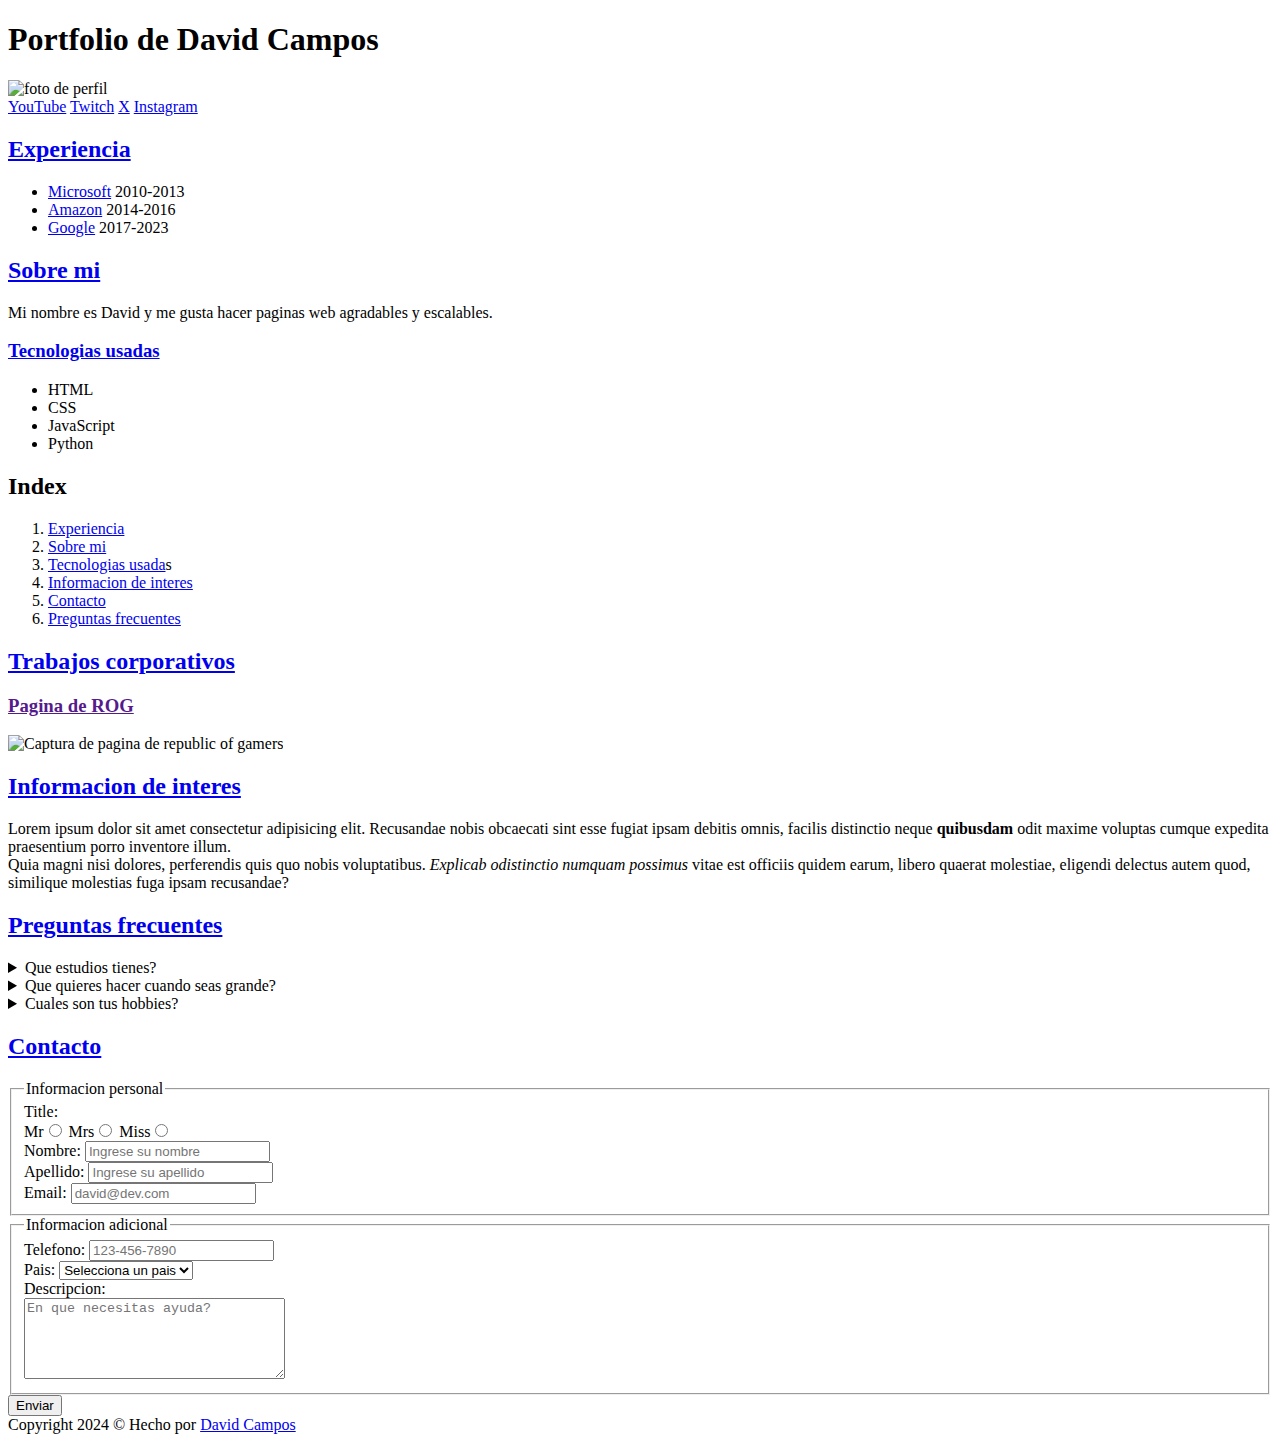
==== HTML-CSS/3-Personal-Portfolio-Page-2/index.html @ 20a4d547 "first commit" ====
<!DOCTYPE html>
<html lang="en">

<head>
    <meta charset="UTF-8">
    <meta name="description" content="Esta pagina es una practica de mi portfolio personal">
    <meta name="viewport" content="width=device-width, initial-scale=1.0">
    <meta name="keywords" content="Portfolio - HTML - CSS - JavaScrip - Software Engineer">
    <meta http-equiv="X-UA-Compatible" content="ie=edge">
    <link rel="shortcut icon" href="/images/profile.jpg" type="image/x-icon">

    <title>David Campos Portfolio</title>
</head>

<body>
    <header>
        <h1>Portfolio de David Campos</h1>
        <img src="/images/profile.jpg" alt="foto de perfil" style="width:200px ;aspect-ratio: 1/1;">
        <nav>
            <a href="https://www.youtube.com/" target="_blank" rel="noopener noreferrer">YouTube</a>
            <a href="https://www.twitch.tv/" target="_blank" rel="noopener noreferrer">Twitch</a>
            <a href="https://x.com/" target="_blank" rel="noopener noreferrer">X</a>
            <a href="https://www.instagram.com/" target="_blank" rel="noopener noreferrer">Instagram</a>
        </nav>
    </header>
    <main>
        <section>
            <h2 id="experience"><a href="#experience">Experiencia</a></h2>
            <ul>
                <li><a href="https://www.microsoft.com/">Microsoft</a> 2010-2013</li>
                <li><a href="https://www.amazon.com/">Amazon</a> 2014-2016</li>
                <li><a href="https://www.google.com/">Google</a> 2017-2023</li>
            </ul>
        </section>
        <section>
            <article>
                <header>
                    <h2 id="about-me"><a href="#about-me">Sobre mi</a></h2>
                </header>

                <p>Mi nombre es David y me gusta hacer paginas web agradables y escalables.</p>
                <footer>
                    <h3 id="stack"><a href="#stack">Tecnologias usadas</a></h3>
                    <ul>
                        <li>HTML</li>
                        <li>CSS</li>
                        <li>JavaScript</li>
                        <li>Python</li>
                    </ul>
                </footer>
            </article>
        </section>
        <section>
            <aside>
                <h2>Index</h2>
                <ol>
                    <li><a href="#experience">Experiencia</a></li>
                    <li> <a href="#about-me">Sobre mi</a></li>
                    <li><a href="#stack">Tecnologias usada</a>s</li>
                    <li><a href="#information">Informacion de interes</a></li>
                    <li><a href="#contact">Contacto</a></li>
                    <li><a href="#faq">Preguntas frecuentes</a></li>
                </ol>
            </aside>
        </section>
        <section>
            <h2 id="works"><a href="#works">Trabajos corporativos</a></h2>
            <article>
                <h3><a href="">Pagina de ROG</a></h3>
                <img loading="lazy" style="width: 100%; aspect-ratio: 1349/609;" src="/images/paginarog.jpg"
                    alt="Captura de pagina de republic of gamers">
            </article>
        </section>
        <section>
            <article>
                <h2 id="information"><a href="#information">Informacion de interes</a></h2>
                <p>Lorem ipsum dolor sit amet consectetur adipisicing elit. Recusandae nobis obcaecati sint esse fugiat
                    ipsam debitis omnis, facilis distinctio neque <strong>quibusdam</strong> odit maxime voluptas cumque
                    expedita
                    praesentium porro inventore illum. <br>
                    Quia magni nisi dolores, perferendis quis quo nobis voluptatibus. <em>Explicab odistinctio numquam
                        possimus</em>
                    vitae est officiis quidem earum, libero quaerat molestiae, eligendi delectus autem quod,
                    similique molestias fuga ipsam recusandae?</p>
            </article>
        </section>
        <section>
            <h2 id="faq"><a href="#faq">Preguntas frecuentes</a></h2>
            <details>
                <summary>Que estudios tienes?</summary>
                <p>Lorem ipsum dolor sit amet consectetur adipisicing elit. Quo ex error nisi, labore facilis totam
                    doloribus facere? Quis nihil pariatur omnis doloribus necessitatibus, aperiam accusamus quam placeat
                    ipsum repudiandae ex?</p>
            </details>
            <details>
                <summary>Que quieres hacer cuando seas grande?</summary>
                <p>Lorem ipsum dolor sit amet consectetur adipisicing elit. Quo ex error nisi, labore facilis totam
                    doloribus facere? Quis nihil pariatur omnis doloribus necessitatibus, aperiam accusamus quam placeat
                    ipsum repudiandae ex?</p>
            </details>
            <details>
                <summary>Cuales son tus hobbies?</summary>
                <p>Lorem ipsum dolor sit amet consectetur adipisicing elit. Quo ex error nisi, labore facilis totam
                    doloribus facere? Quis nihil pariatur omnis doloribus necessitatibus, aperiam accusamus quam placeat
                    ipsum repudiandae ex?</p>
            </details>
        </section>
        <section>
            <h2 id="contact"><a href="#contact">Contacto</a></h2>
            <form action="">
                <fieldset>
                    <legend>Informacion personal</legend>
                    <div>
                        <div>Title:</div>
                        <label>Mr<input type="radio" name="title" value="mr" required></label>
                        </label>
                        <label>Mrs<input type="radio" name="title" value="mrs" required></label>
                        </label>
                        <label>Miss<input type="radio" name="title" value="miss" required></label>
                        </label>
                    </div>
                    <div>
                        <label>Nombre:
                            <input type="text" name="name" placeholder="Ingrese su nombre" required>
                        </label>
                    </div>
                    <div>
                        <label>Apellido:
                            <input type="text" name="lastname" placeholder="Ingrese su apellido" required>
                        </label>
                    </div>

                    <div>
                        <label>Email:
                            <input type="email" name="email" placeholder="david@dev.com" required>
                        </label>
                    </div>

                </fieldset>
                <fieldset>
                    <legend>Informacion adicional</legend>
                    <div>
                        <label>Telefono:
                            <input type="tel" name="phone" placeholder="123-456-7890"
                                pattern="[0-9]{3}-[0-9]{3}-[0-9]{4}" required>
                        </label>
                    </div>
                    <div>
                        <label>Pais:
                            <select name="country" required>
                                <option disabled selected>Selecciona un pais</option>
                                <option value="USA">USA</option>
                                <option value="Venezuela">Venezuela</option>
                                <option value="Colombia">Colombia</option>
                                <option value="España">España</option>
                            </select>
                        </label>
                    </div>
                    <div>
                        <label>Descripcion:<br><textarea name="" id="" cols="30" rows="5" required
                                placeholder="En que necesitas ayuda?"></textarea></label>
                    </div>
                </fieldset>
                <input type="submit" value="Enviar">
            </form>

        </section>
    </main>
    <footer>Copyright 2024 &copy;
        Hecho por <a href="mailto:david@dev.com">David Campos</a>
    </footer>
</body>

</html>
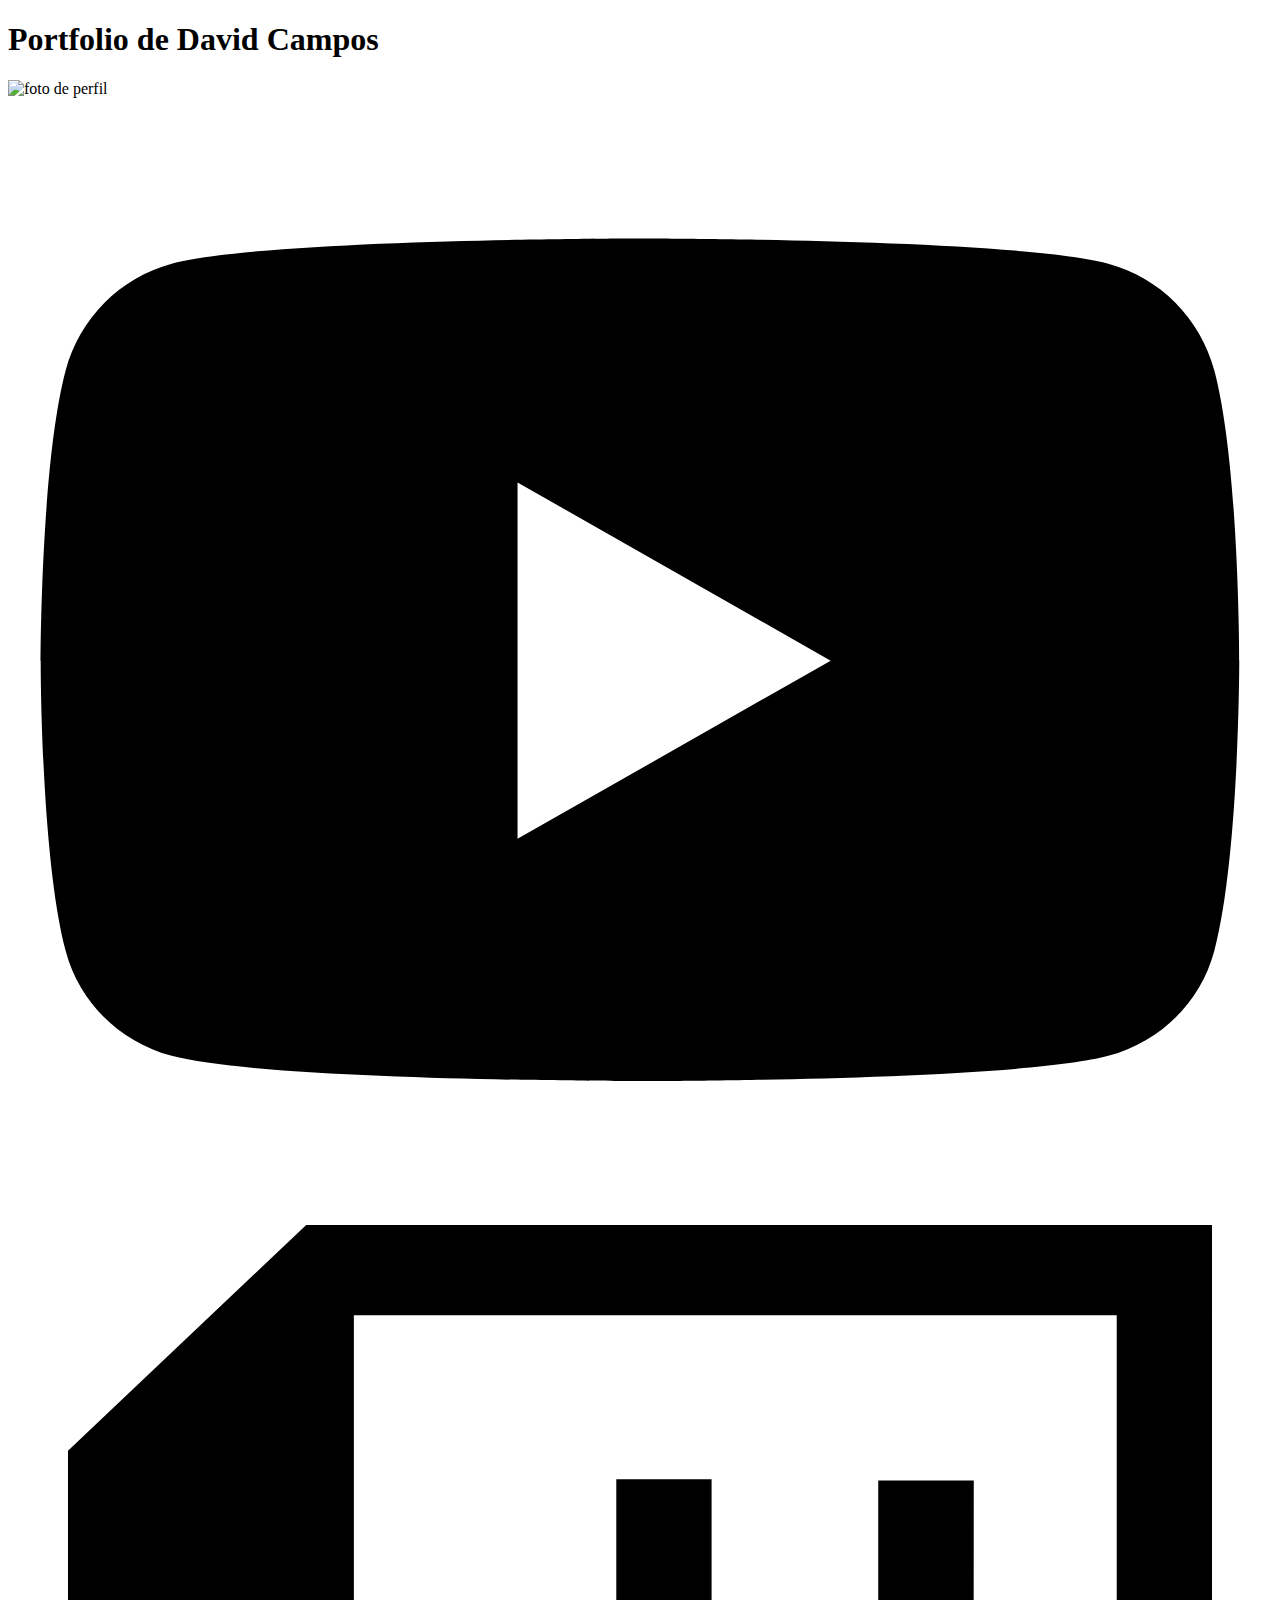
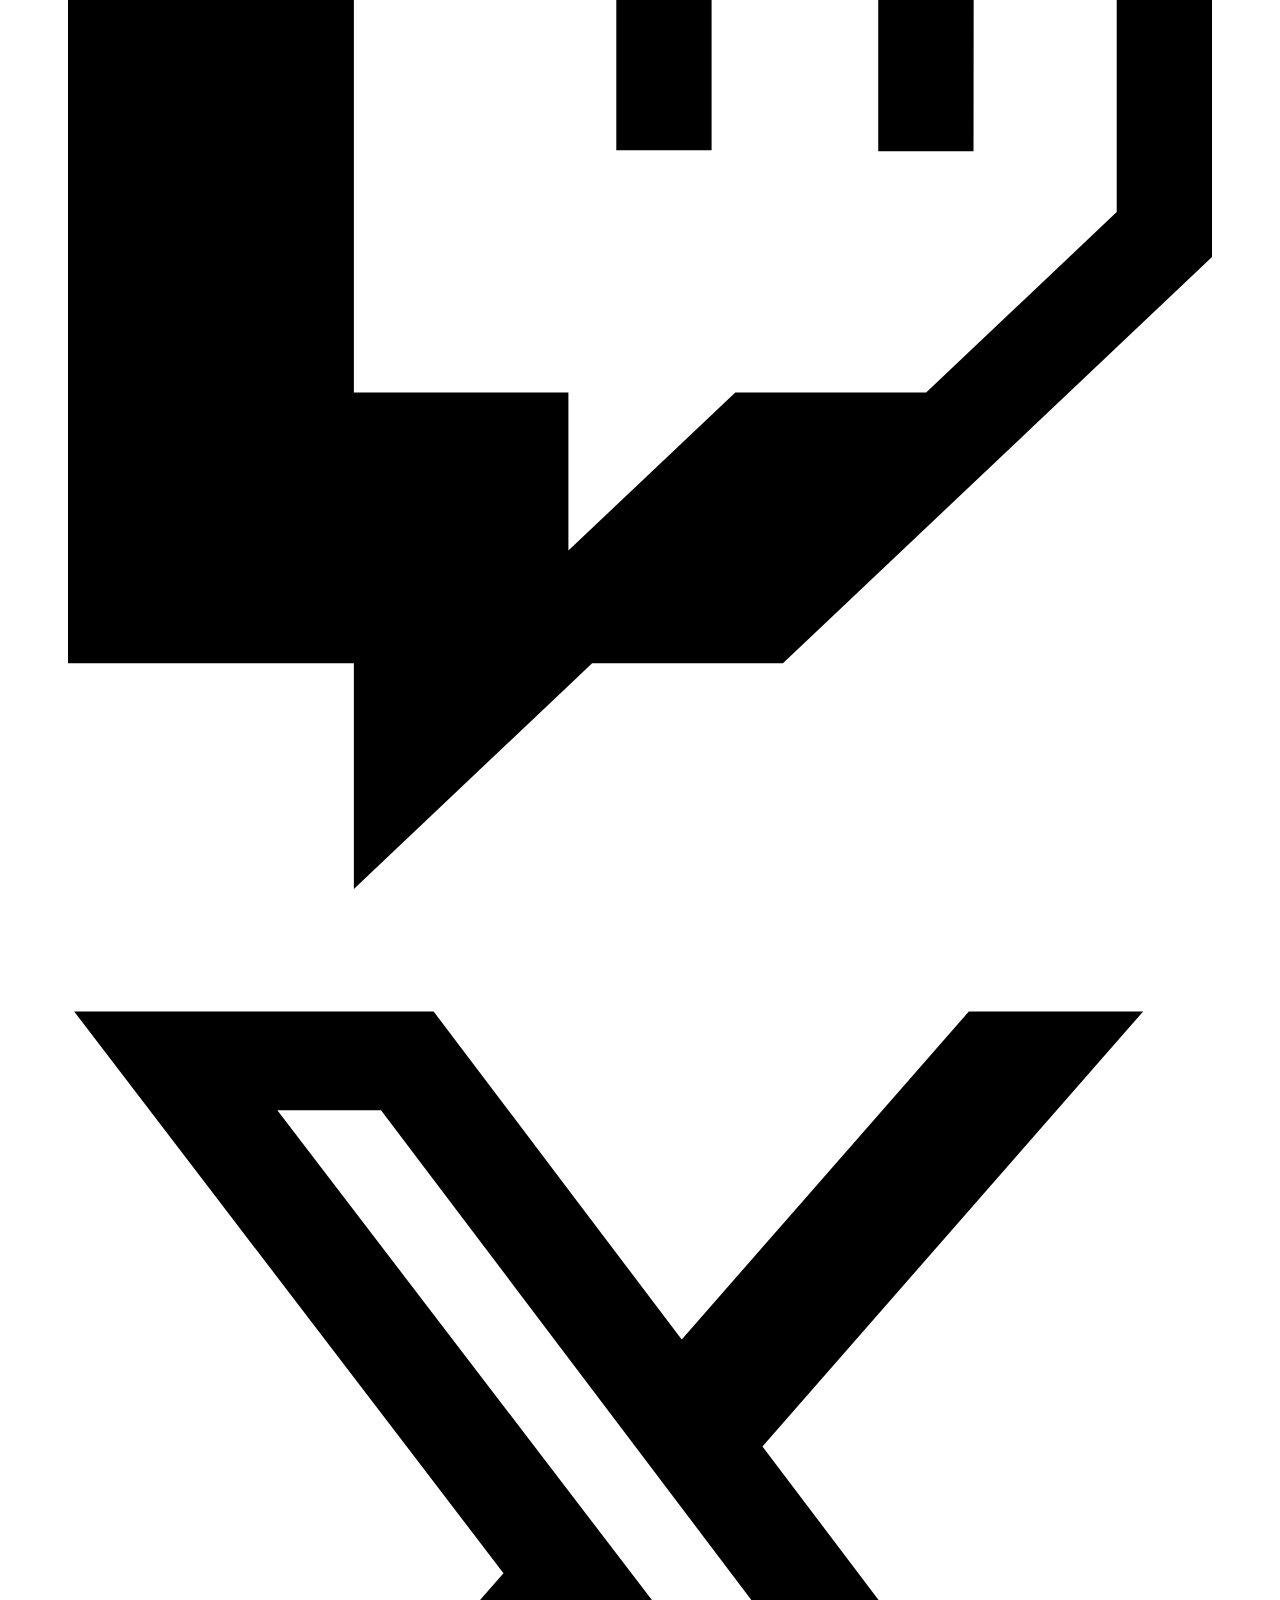
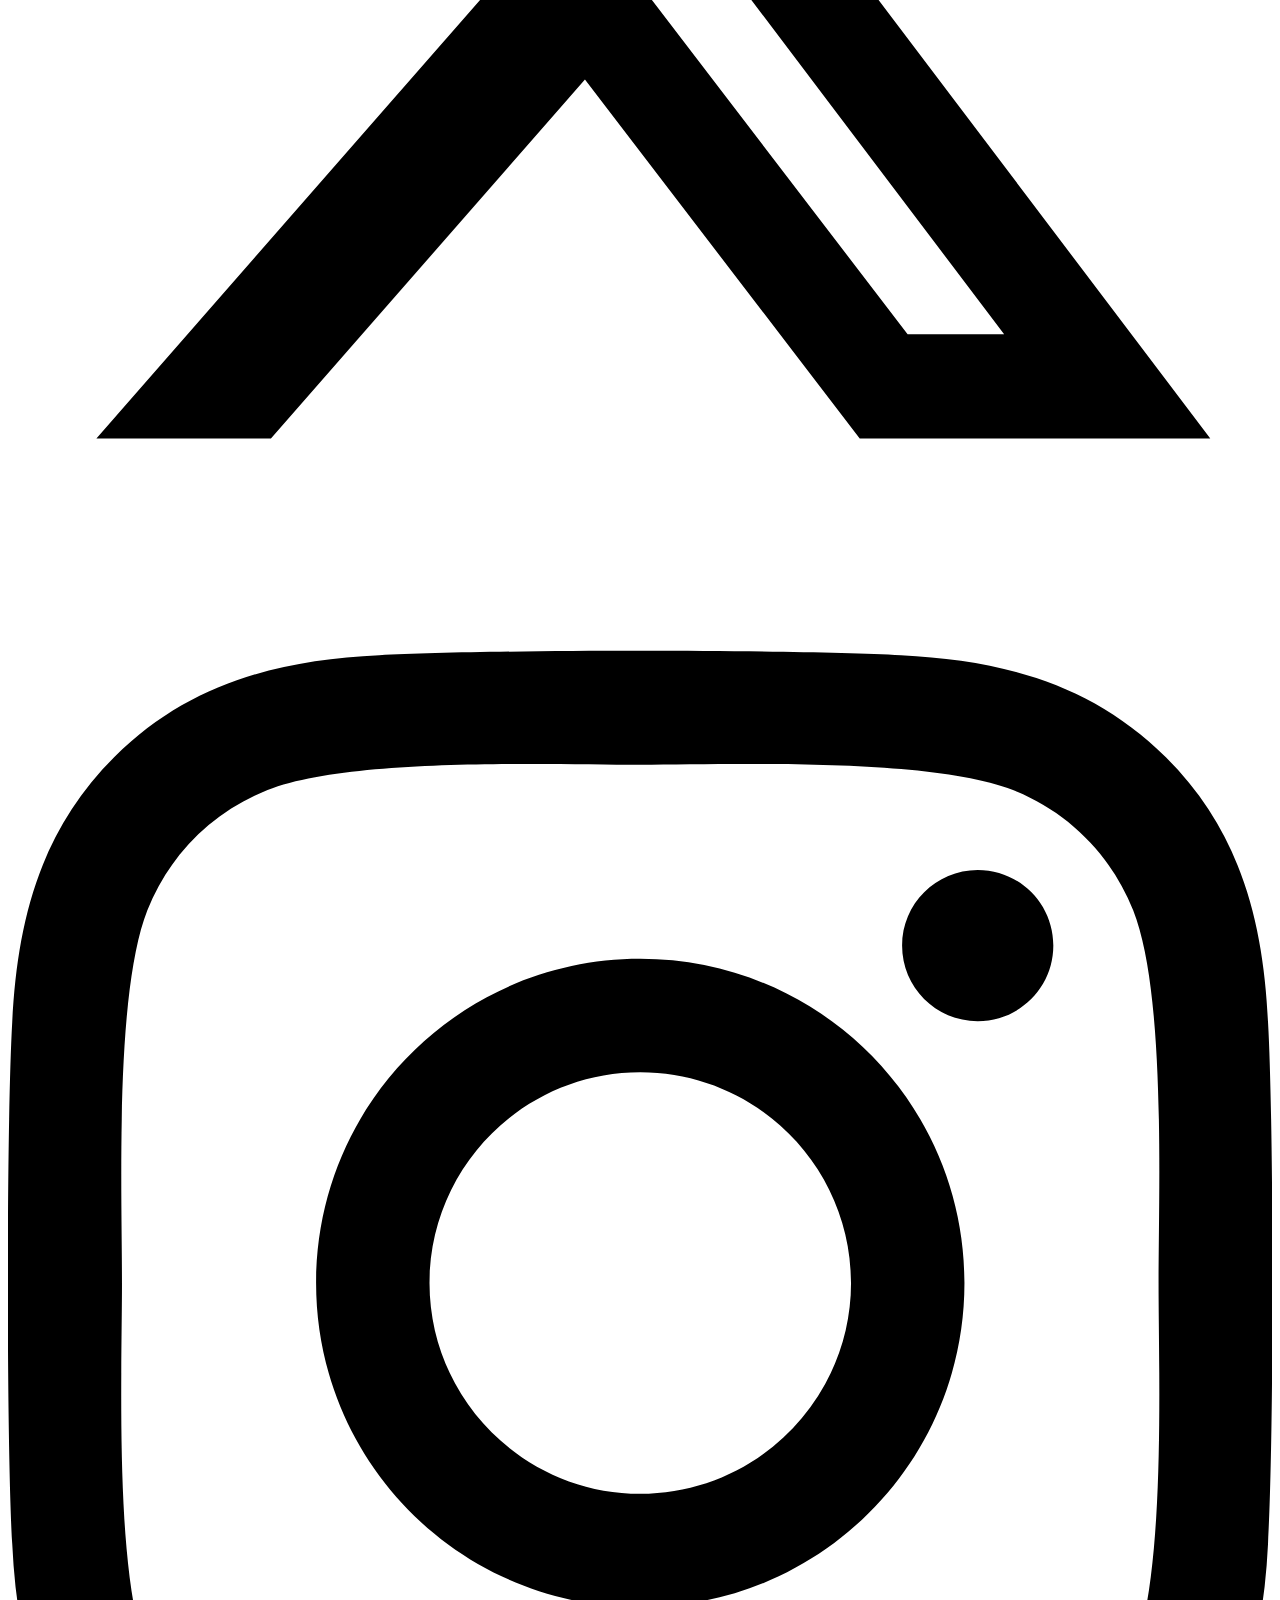
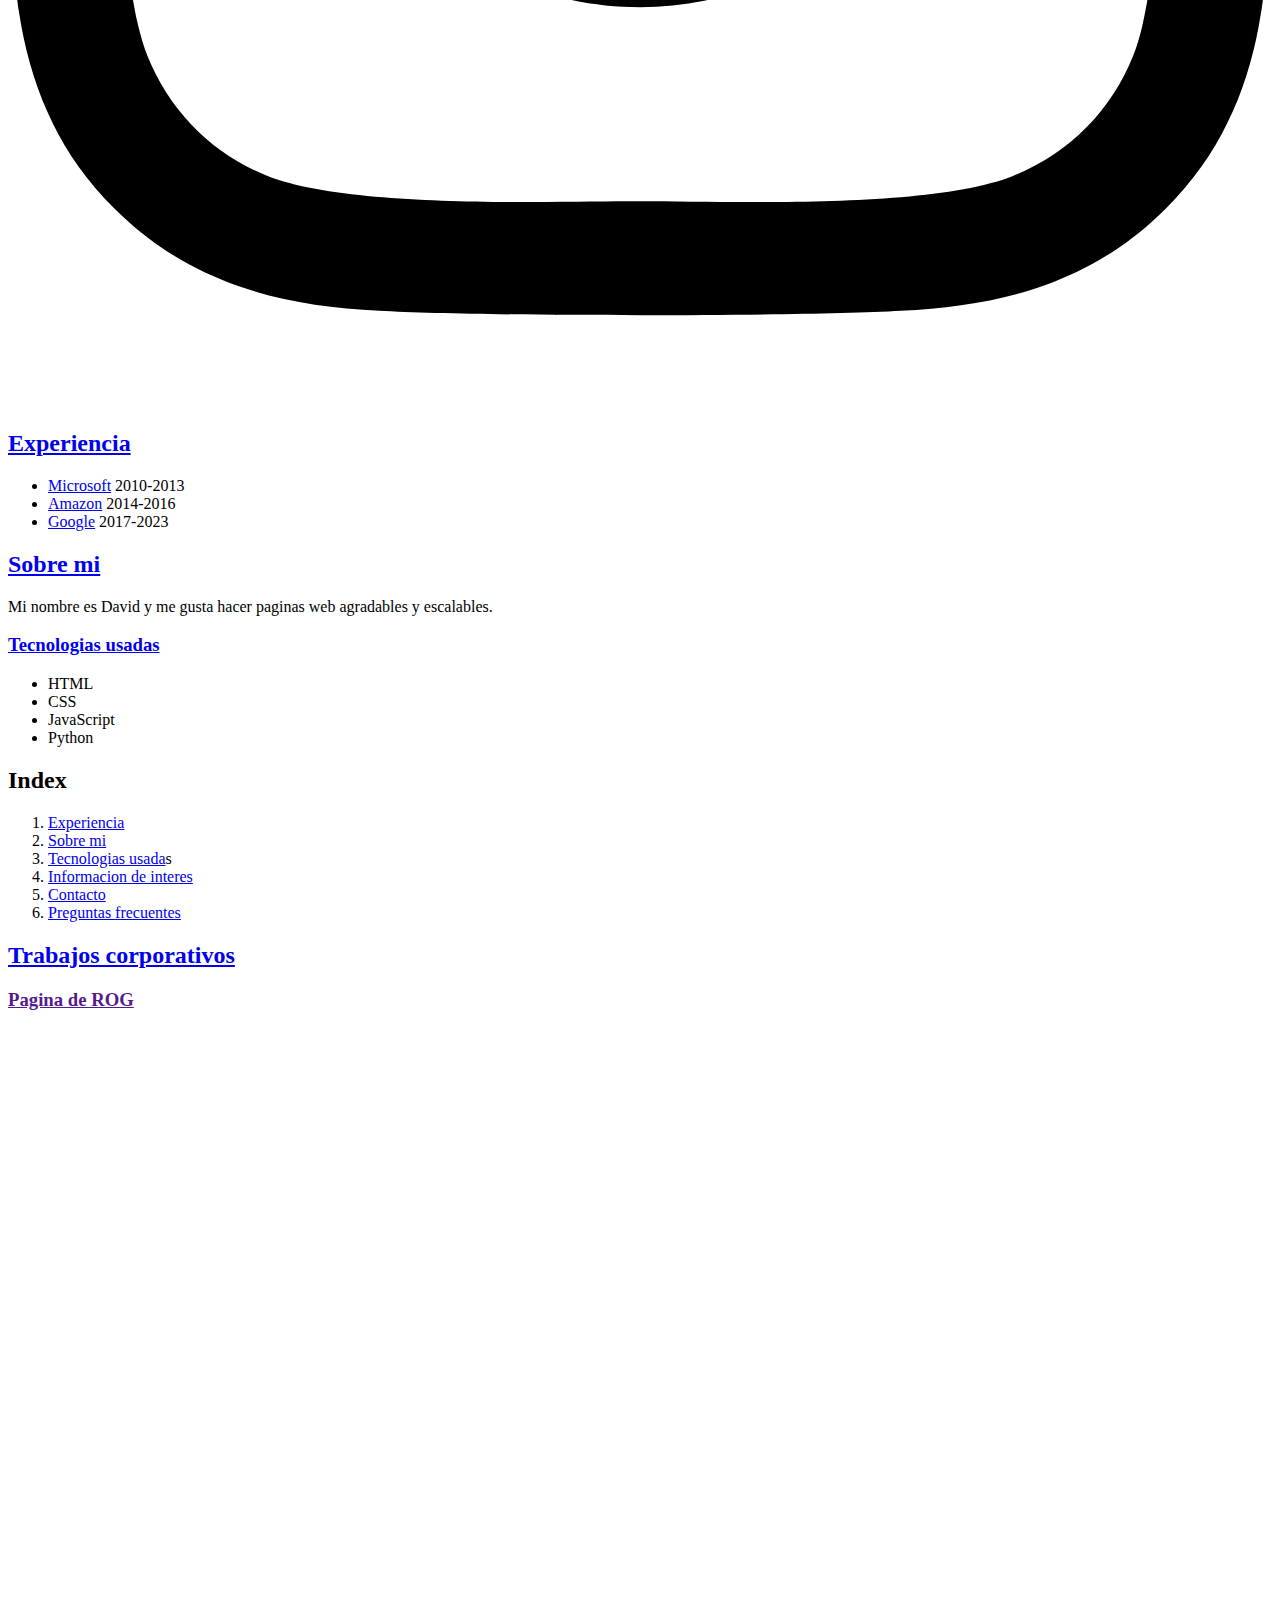
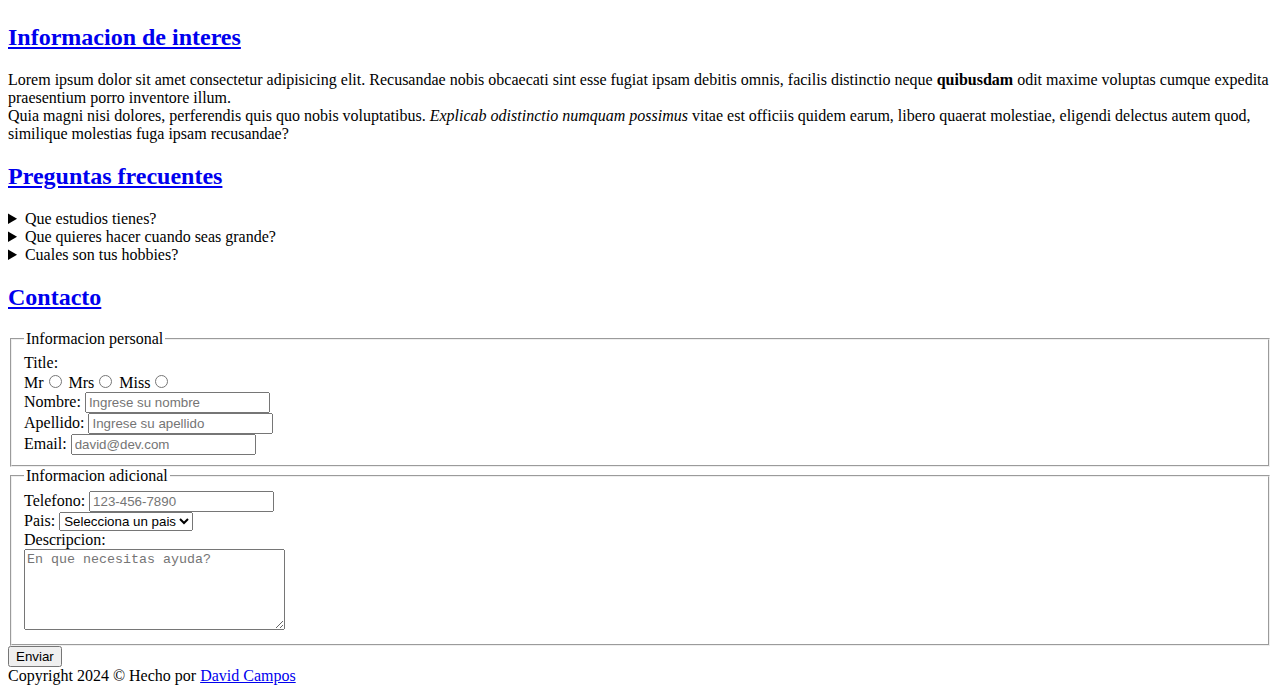
==== commit c45c44b8: "Add svg icons navbar" ====
--- a/HTML-CSS/3-Personal-Portfolio-Page-2/index.html
+++ b/HTML-CSS/3-Personal-Portfolio-Page-2/index.html
@@ -8,19 +8,37 @@
     <meta name="keywords" content="Portfolio - HTML - CSS - JavaScrip - Software Engineer">
     <meta http-equiv="X-UA-Compatible" content="ie=edge">
     <link rel="shortcut icon" href="/images/profile.jpg" type="image/x-icon">
-
+    <link rel="stylesheet" href="style.css">
     <title>David Campos Portfolio</title>
 </head>
 
 <body>
-    <header>
+    <header class="header-top">
         <h1>Portfolio de David Campos</h1>
-        <img src="/images/profile.jpg" alt="foto de perfil" style="width:200px ;aspect-ratio: 1/1;">
+        <img class="profile-pic" src="/images/profile.jpg" alt="foto de perfil" style="width:200px ;aspect-ratio: 1/1;">
         <nav>
-            <a href="https://www.youtube.com/" target="_blank" rel="noopener noreferrer">YouTube</a>
-            <a href="https://www.twitch.tv/" target="_blank" rel="noopener noreferrer">Twitch</a>
-            <a href="https://x.com/" target="_blank" rel="noopener noreferrer">X</a>
-            <a href="https://www.instagram.com/" target="_blank" rel="noopener noreferrer">Instagram</a>
+            <a class="social-media" href="https://www.youtube.com/" target="_blank" rel="noopener noreferrer"><svg
+                    xmlns="http://www.w3.org/2000/svg" viewBox="0 0 576 512">
+                    <path
+                        d="M549.7 124.1c-6.3-23.7-24.8-42.3-48.3-48.6C458.8 64 288 64 288 64S117.2 64 74.6 75.5c-23.5 6.3-42 24.9-48.3 48.6-11.4 42.9-11.4 132.3-11.4 132.3s0 89.4 11.4 132.3c6.3 23.7 24.8 41.5 48.3 47.8C117.2 448 288 448 288 448s170.8 0 213.4-11.5c23.5-6.3 42-24.2 48.3-47.8 11.4-42.9 11.4-132.3 11.4-132.3s0-89.4-11.4-132.3zm-317.5 213.5V175.2l142.7 81.2-142.7 81.2z" />
+                </svg></a>
+            <a class="social-media" href="https://www.twitch.tv/" target="_blank" rel="noopener noreferrer"><svg
+                    xmlns="http://www.w3.org/2000/svg" viewBox="0 0 512 512">
+                    <path
+                        d="M391.2 103.5H352.5v109.7h38.6zM285 103H246.4V212.8H285zM120.8 0 24.3 91.4V420.6H140.1V512l96.5-91.4h77.3L487.7 256V0zM449.1 237.8l-77.2 73.1H294.6l-67.6 64v-64H140.1V36.6H449.1z" />
+                </svg></a>
+            <a class="social-media" href="https://x.com/" target="_blank" rel="noopener noreferrer"><svg
+                    xmlns="http://www.w3.org/2000/svg" viewBox="0 0 512 512">
+                    <path
+                        d="M389.2 48h70.6L305.6 224.2 487 464H345L233.7 318.6 106.5 464H35.8L200.7 275.5 26.8 48H172.4L272.9 180.9 389.2 48zM364.4 421.8h39.1L151.1 88h-42L364.4 421.8z" />
+                </svg></a>
+            <a class="social-media" href="https://www.instagram.com/" target="_blank" rel="noopener noreferrer"><svg
+                    xmlns="http://www.w3.org/2000/svg" viewBox="0 0 448 512">
+                    <path
+                        d="M224.1 141c-63.6 0-114.9 51.3-114.9 114.9s51.3 114.9 114.9 114.9S339 319.5 339 255.9 287.7 141 224.1 141zm0 189.6c-41.1 0-74.7-33.5-74.7-74.7s33.5-74.7 74.7-74.7 74.7 33.5 74.7 74.7-33.6 74.7-74.7 74.7zm146.4-194.3c0 14.9-12 26.8-26.8 26.8-14.9 0-26.8-12-26.8-26.8s12-26.8 26.8-26.8 26.8 12 26.8 26.8zm76.1 27.2c-1.7-35.9-9.9-67.7-36.2-93.9-26.2-26.2-58-34.4-93.9-36.2-37-2.1-147.9-2.1-184.9 0-35.8 1.7-67.6 9.9-93.9 36.1s-34.4 58-36.2 93.9c-2.1 37-2.1 147.9 0 184.9 1.7 35.9 9.9 67.7 36.2 93.9s58 34.4 93.9 36.2c37 2.1 147.9 2.1 184.9 0 35.9-1.7 67.7-9.9 93.9-36.2 26.2-26.2 34.4-58 36.2-93.9 2.1-37 2.1-147.8 0-184.8zM398.8 388c-7.8 19.6-22.9 34.7-42.6 42.6-29.5 11.7-99.5 9-132.1 9s-102.7 2.6-132.1-9c-19.6-7.8-34.7-22.9-42.6-42.6-11.7-29.5-9-99.5-9-132.1s-2.6-102.7 9-132.1c7.8-19.6 22.9-34.7 42.6-42.6 29.5-11.7 99.5-9 132.1-9s102.7-2.6 132.1 9c19.6 7.8 34.7 22.9 42.6 42.6 11.7 29.5 9 99.5 9 132.1s2.7 102.7-9 132.1z" />
+                </svg></a>
+
+
         </nav>
     </header>
     <main>
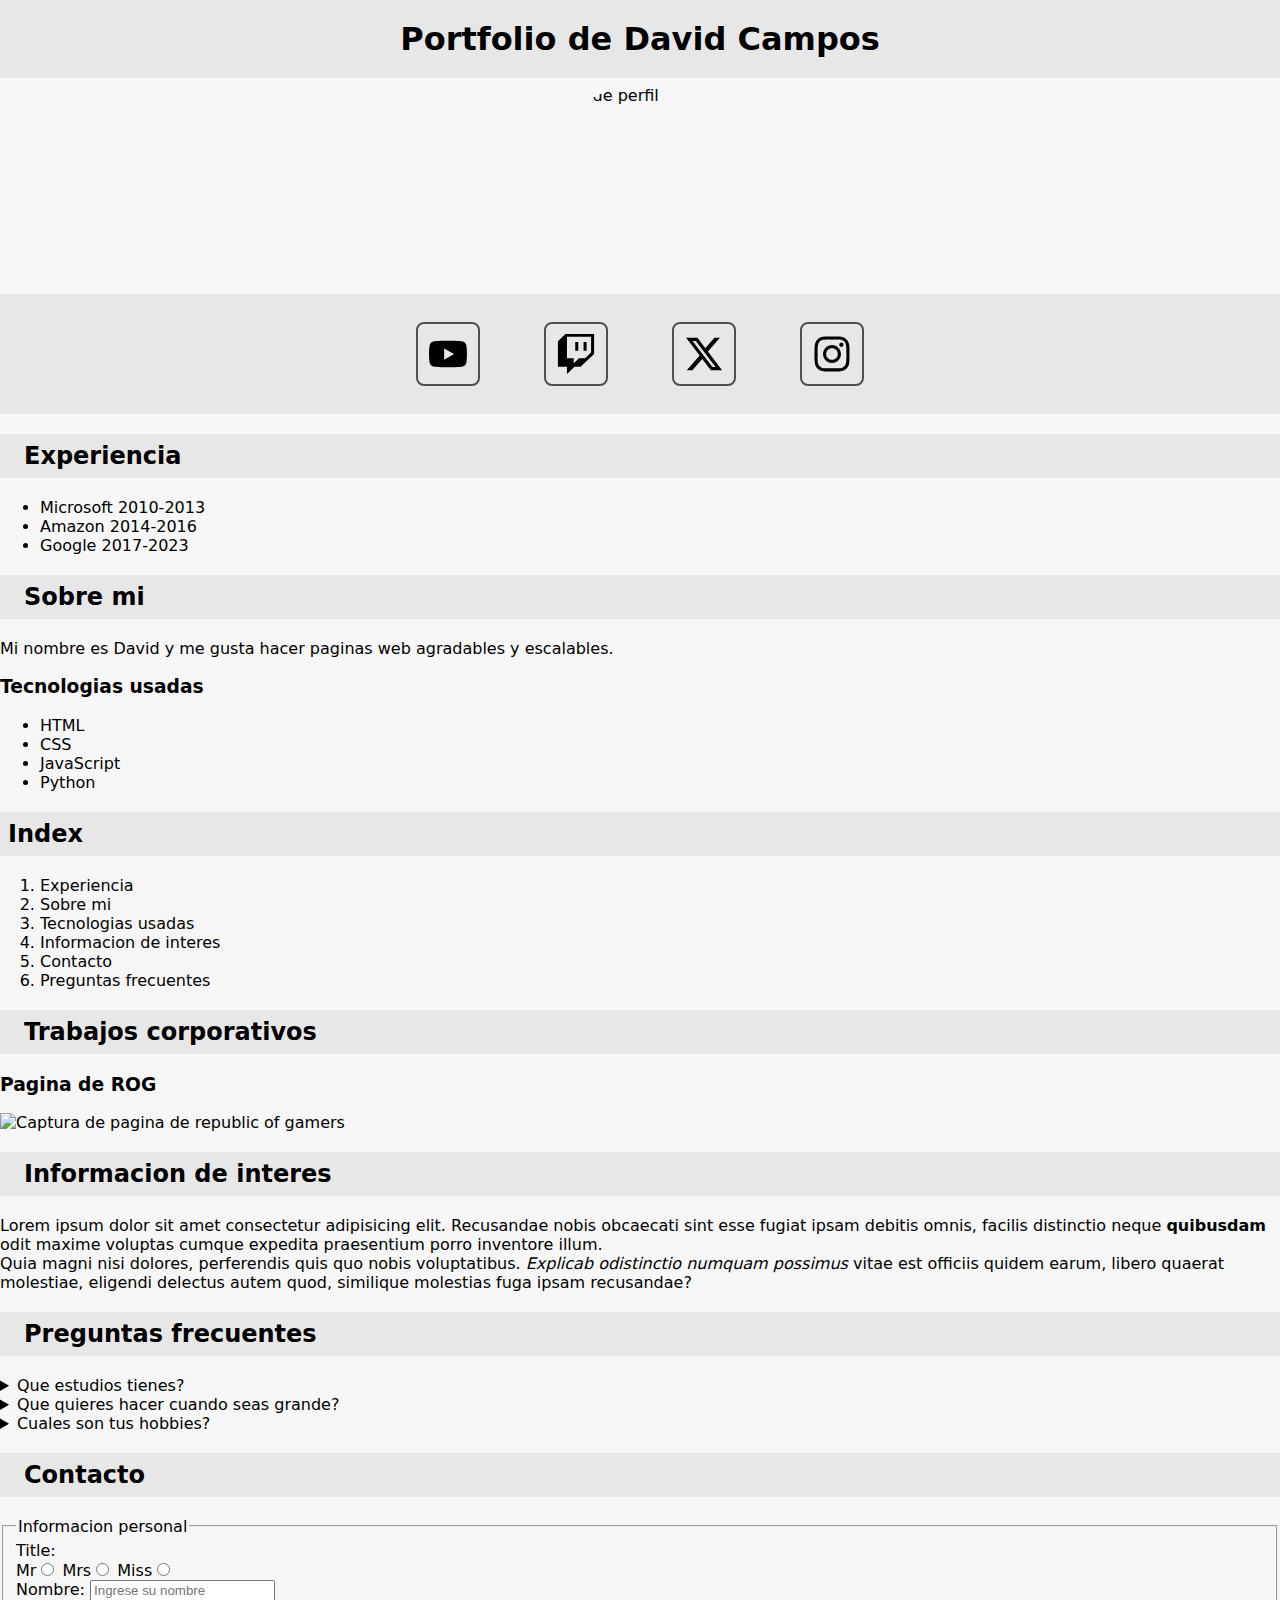
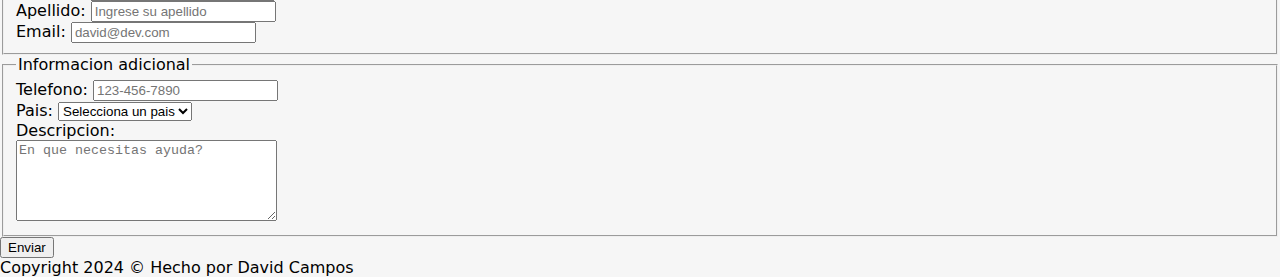
==== commit a46ea628: "minor fixes" ====
--- a/HTML-CSS/3-Personal-Portfolio-Page-2/index.html
+++ b/HTML-CSS/3-Personal-Portfolio-Page-2/index.html
@@ -44,6 +44,7 @@
     <main>
         <section>
             <h2 id="experience"><a href="#experience">Experiencia</a></h2>
+
             <ul>
                 <li><a href="https://www.microsoft.com/">Microsoft</a> 2010-2013</li>
                 <li><a href="https://www.amazon.com/">Amazon</a> 2014-2016</li>
@@ -52,9 +53,7 @@
         </section>
         <section>
             <article>
-                <header>
-                    <h2 id="about-me"><a href="#about-me">Sobre mi</a></h2>
-                </header>
+                <h2 id="about-me"><a href="#about-me">Sobre mi</a></h2>
 
                 <p>Mi nombre es David y me gusta hacer paginas web agradables y escalables.</p>
                 <footer>
--- a/HTML-CSS/3-Personal-Portfolio-Page-2/style.css
+++ b/HTML-CSS/3-Personal-Portfolio-Page-2/style.css
@@ -0,0 +1,76 @@
+html,
+body {
+    position: relative;
+    margin: 0;
+    padding: 0;
+    height: 100%;
+    background: #f6f6f6;
+    font-family: system-ui, -apple-system, BlinkMacSystemFont, "Segoe UI",
+        Roboto, Oxygen, Ubuntu, Cantarell, "Open Sans", "Helvetica Neue",
+        sans-serif;
+}
+
+.header-top {
+    display: flex;
+    flex-direction: column;
+    justify-content: space-between;
+    align-items: center;
+}
+
+h1 {
+    width: 100%;
+    text-align: center;
+    margin: 0;
+    padding: 20px 0;
+    background: #e7e7e7;
+}
+
+.profile-pic {
+    padding: 8px;
+    border-radius: 50%;
+    aspect-ratio: 1/1;
+}
+
+nav {
+    display: flex;
+    justify-content: center;
+    width: 100%;
+    padding: 28px;
+    background: #e7e7e7;
+}
+
+.social-media {
+    display: inline-block;
+    margin: 0 32px;
+    width: 40px;
+    height: 40px;
+    padding: 10px;
+    border-radius: 8px;
+    border: solid 2px #4f4f4f;
+}
+
+.social-media:hover {
+    background: #d1d1d1;
+    color: #e7e7e7;
+}
+
+.social-media > svg {
+    width: 40px;
+    height: 40px;
+}
+
+a {
+    color: inherit;
+    text-decoration: none;
+}
+
+h2 {
+    padding: 8px;
+    top: 0;
+    position: sticky;
+    background: #e7e7e7;
+}
+
+h2 > a {
+    margin: 0 0 0 16px;
+}
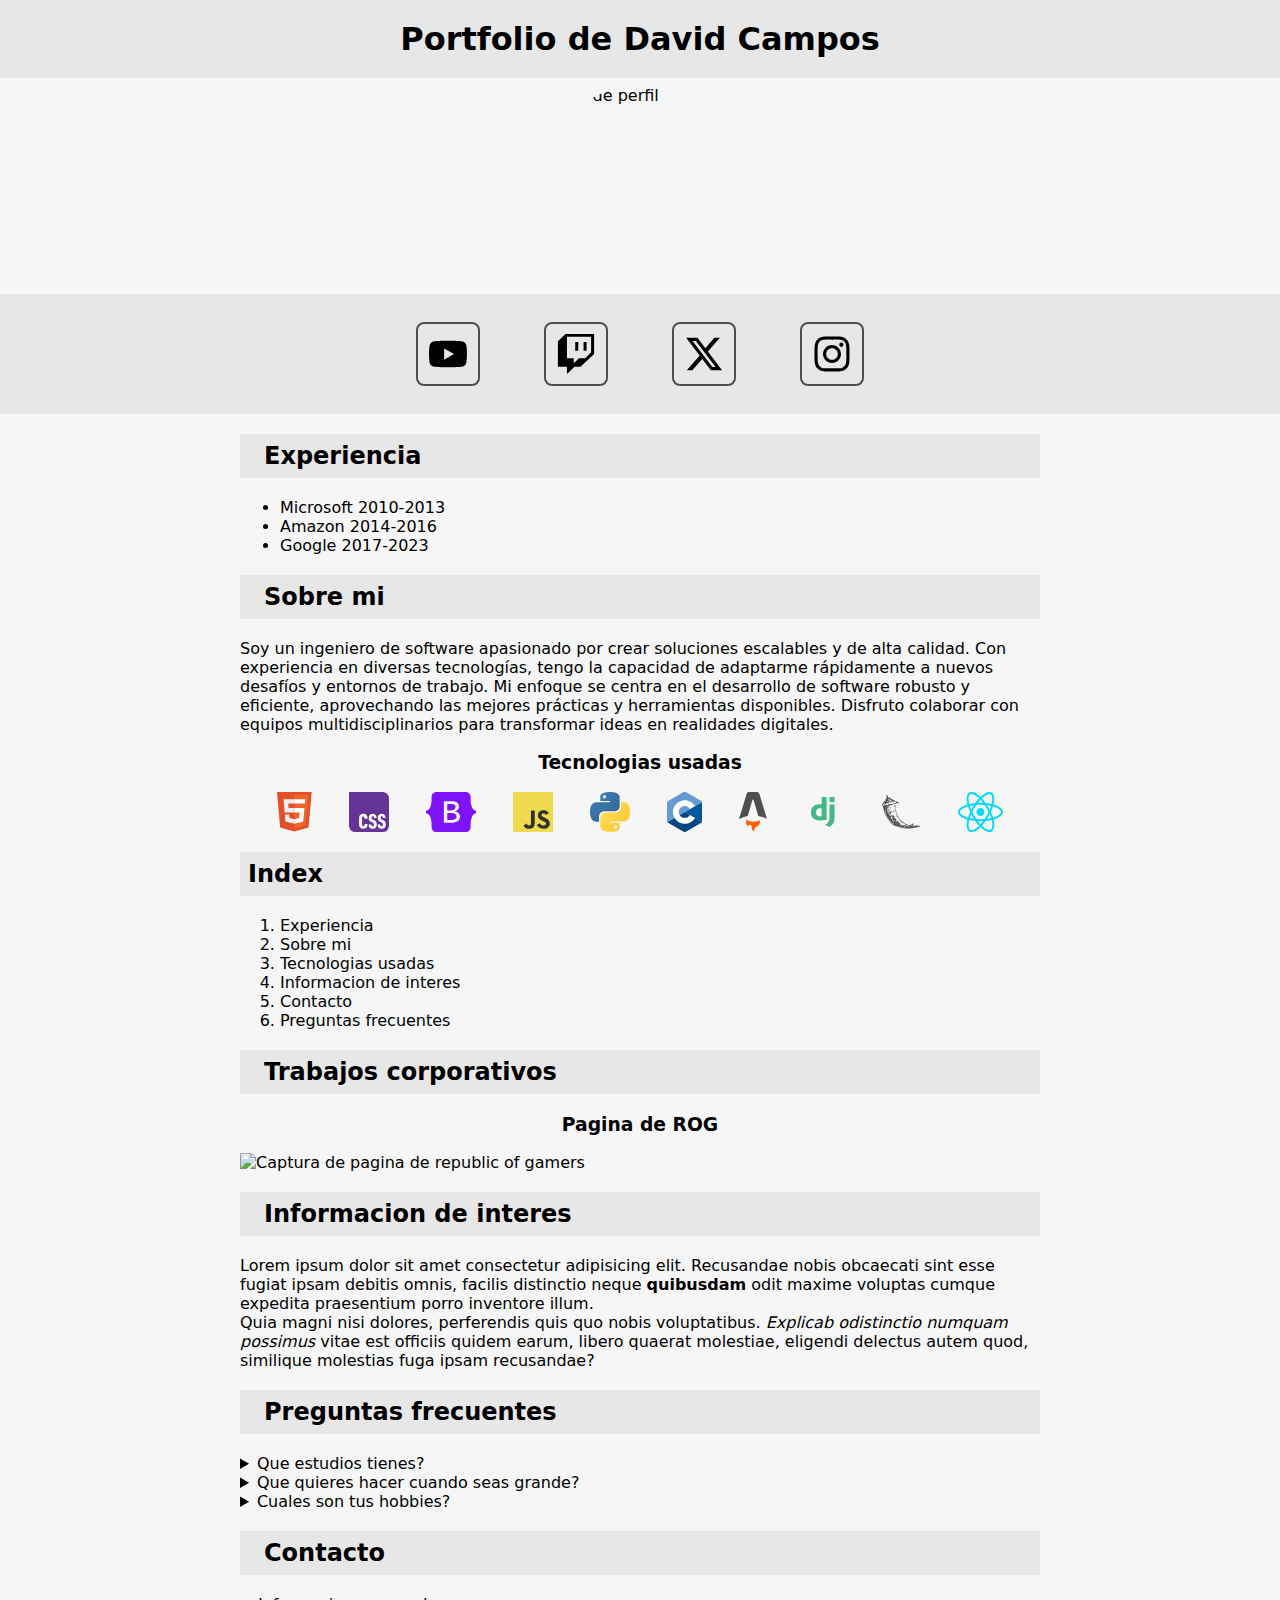
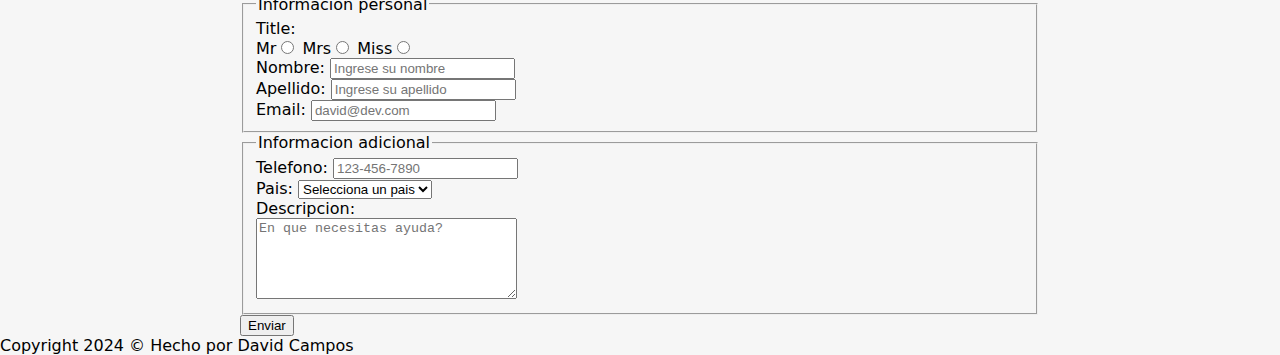
==== commit 4945b263: "Modification of page structure and add logos about technologies and frameworks" ====
--- a/HTML-CSS/3-Personal-Portfolio-Page-2/index.html
+++ b/HTML-CSS/3-Personal-Portfolio-Page-2/index.html
@@ -17,23 +17,23 @@
         <h1>Portfolio de David Campos</h1>
         <img class="profile-pic" src="/images/profile.jpg" alt="foto de perfil" style="width:200px ;aspect-ratio: 1/1;">
         <nav>
-            <a class="social-media" href="https://www.youtube.com/" target="_blank" rel="noopener noreferrer"><svg
-                    xmlns="http://www.w3.org/2000/svg" viewBox="0 0 576 512">
+            <a class="social-media" href="https://www.youtube.com/" target="_blank" rel="noopener noreferrer">
+                <svg xmlns="http://www.w3.org/2000/svg" viewBox="0 0 576 512">
                     <path
                         d="M549.7 124.1c-6.3-23.7-24.8-42.3-48.3-48.6C458.8 64 288 64 288 64S117.2 64 74.6 75.5c-23.5 6.3-42 24.9-48.3 48.6-11.4 42.9-11.4 132.3-11.4 132.3s0 89.4 11.4 132.3c6.3 23.7 24.8 41.5 48.3 47.8C117.2 448 288 448 288 448s170.8 0 213.4-11.5c23.5-6.3 42-24.2 48.3-47.8 11.4-42.9 11.4-132.3 11.4-132.3s0-89.4-11.4-132.3zm-317.5 213.5V175.2l142.7 81.2-142.7 81.2z" />
                 </svg></a>
-            <a class="social-media" href="https://www.twitch.tv/" target="_blank" rel="noopener noreferrer"><svg
-                    xmlns="http://www.w3.org/2000/svg" viewBox="0 0 512 512">
+            <a class="social-media" href="https://www.twitch.tv/" target="_blank" rel="noopener noreferrer">
+                <svg xmlns="http://www.w3.org/2000/svg" viewBox="0 0 512 512">
                     <path
                         d="M391.2 103.5H352.5v109.7h38.6zM285 103H246.4V212.8H285zM120.8 0 24.3 91.4V420.6H140.1V512l96.5-91.4h77.3L487.7 256V0zM449.1 237.8l-77.2 73.1H294.6l-67.6 64v-64H140.1V36.6H449.1z" />
                 </svg></a>
-            <a class="social-media" href="https://x.com/" target="_blank" rel="noopener noreferrer"><svg
-                    xmlns="http://www.w3.org/2000/svg" viewBox="0 0 512 512">
+            <a class="social-media" href="https://x.com/" target="_blank" rel="noopener noreferrer">
+                <svg xmlns="http://www.w3.org/2000/svg" viewBox="0 0 512 512">
                     <path
                         d="M389.2 48h70.6L305.6 224.2 487 464H345L233.7 318.6 106.5 464H35.8L200.7 275.5 26.8 48H172.4L272.9 180.9 389.2 48zM364.4 421.8h39.1L151.1 88h-42L364.4 421.8z" />
                 </svg></a>
-            <a class="social-media" href="https://www.instagram.com/" target="_blank" rel="noopener noreferrer"><svg
-                    xmlns="http://www.w3.org/2000/svg" viewBox="0 0 448 512">
+            <a class="social-media" href="https://www.instagram.com/" target="_blank" rel="noopener noreferrer">
+                <svg xmlns="http://www.w3.org/2000/svg" viewBox="0 0 448 512">
                     <path
                         d="M224.1 141c-63.6 0-114.9 51.3-114.9 114.9s51.3 114.9 114.9 114.9S339 319.5 339 255.9 287.7 141 224.1 141zm0 189.6c-41.1 0-74.7-33.5-74.7-74.7s33.5-74.7 74.7-74.7 74.7 33.5 74.7 74.7-33.6 74.7-74.7 74.7zm146.4-194.3c0 14.9-12 26.8-26.8 26.8-14.9 0-26.8-12-26.8-26.8s12-26.8 26.8-26.8 26.8 12 26.8 26.8zm76.1 27.2c-1.7-35.9-9.9-67.7-36.2-93.9-26.2-26.2-58-34.4-93.9-36.2-37-2.1-147.9-2.1-184.9 0-35.8 1.7-67.6 9.9-93.9 36.1s-34.4 58-36.2 93.9c-2.1 37-2.1 147.9 0 184.9 1.7 35.9 9.9 67.7 36.2 93.9s58 34.4 93.9 36.2c37 2.1 147.9 2.1 184.9 0 35.9-1.7 67.7-9.9 93.9-36.2 26.2-26.2 34.4-58 36.2-93.9 2.1-37 2.1-147.8 0-184.8zM398.8 388c-7.8 19.6-22.9 34.7-42.6 42.6-29.5 11.7-99.5 9-132.1 9s-102.7 2.6-132.1-9c-19.6-7.8-34.7-22.9-42.6-42.6-11.7-29.5-9-99.5-9-132.1s-2.6-102.7 9-132.1c7.8-19.6 22.9-34.7 42.6-42.6 29.5-11.7 99.5-9 132.1-9s102.7-2.6 132.1 9c19.6 7.8 34.7 22.9 42.6 42.6 11.7 29.5 9 99.5 9 132.1s2.7 102.7-9 132.1z" />
                 </svg></a>
@@ -55,15 +55,99 @@
             <article>
                 <h2 id="about-me"><a href="#about-me">Sobre mi</a></h2>
 
-                <p>Mi nombre es David y me gusta hacer paginas web agradables y escalables.</p>
+                <p>Soy un ingeniero de software apasionado por crear soluciones escalables y de alta calidad. Con
+                    experiencia en diversas tecnologías, tengo la capacidad de adaptarme rápidamente a nuevos desafíos y
+                    entornos de trabajo. Mi enfoque se centra en el desarrollo de software robusto y eficiente,
+                    aprovechando las mejores prácticas y herramientas disponibles. Disfruto colaborar con equipos
+                    multidisciplinarios para transformar ideas en realidades digitales.</p>
                 <footer>
                     <h3 id="stack"><a href="#stack">Tecnologias usadas</a></h3>
-                    <ul>
-                        <li>HTML</li>
-                        <li>CSS</li>
-                        <li>JavaScript</li>
-                        <li>Python</li>
-                    </ul>
+                    <div class="stack-logos">
+                        <svg xmlns="http://www.w3.org/2000/svg" viewBox="0 0 452 520">
+                            <path fill="#e34f26" d="M41 460L0 0h451l-41 460-185 52" />
+                            <path fill="#ef652a" d="M226 472l149-41 35-394H226" />
+                            <path fill="#ecedee"
+                                d="M226 208h-75l-5-58h80V94H84l15 171h127zm0 147l-64-17-4-45h-56l7 89 117 32z" />
+                            <path fill="#fff" d="M226 265h69l-7 73-62 17v59l115-32 16-174H226zm0-171v56h136l5-56z" />
+                        </svg>
+                        <svg xmlns="http://www.w3.org/2000/svg" aria-labelledby="css-logo-title css-logo-description"
+                            viewBox="0 0 1000 1000">
+                            <path fill="#639"
+                                d="M0 0h840a160 160 0 0 1 160 160v680a160 160 0 0 1-160 160H160A160 160 0 0 1 0 840V0Z" />
+                            <path fill="#fff"
+                                d="M816.54 919.9c-32.39 0-57.16-9.42-74.5-28.35-17.15-19.03-26.08-46.18-26.88-81.64h69.8c.4 31.36 11.42 47.08 33.08 47.08 11.04 0 18.86-3.5 23.37-10.42 4.41-6.9 6.72-17.93 6.72-33.05 0-12.02-3.01-22.04-8.83-29.95a73.2 73.2 0 0 0-29.48-21.14L783.95 750c-23.06-11.02-39.81-24.04-50.14-39.27-10.03-15.13-15.04-36.36-15.04-63.5 0-30.36 8.83-55 26.37-73.94 18.05-18.93 42.62-28.34 74-28.34 30.3 0 53.76 9.31 70.3 27.84 16.85 18.64 25.67 45.28 26.38 80.14h-67.19c.4-11.4-1.9-22.72-6.72-33.06-3.8-7.6-11.23-11.41-22.26-11.41-19.65 0-29.48 11.71-29.48 35.05 0 11.83 2.4 21.04 7.22 28.05A65.18 65.18 0 0 0 822.76 689l24.77 10.92c25.57 11.72 44.02 26.05 55.35 43.38 11.43 17.23 17.05 40.27 17.05 69.12 0 34.56-9.03 61.1-27.38 79.63-18.25 18.53-43.62 27.85-76 27.85Zm-225.42 0c-32.4 0-57.16-9.42-74.51-28.35-17.15-19.03-26.07-46.18-26.87-81.64h69.79c.4 31.36 11.43 47.08 33.1 47.08 11.02 0 18.84-3.5 23.25-10.42 4.52-6.9 6.72-17.93 6.72-33.05 0-12.02-2.9-22.04-8.72-29.95a73.2 73.2 0 0 0-29.48-21.14L558.53 750c-23.07-11.02-39.81-24.04-50.14-39.27-10.03-15.13-15.04-36.36-15.04-63.5 0-30.36 8.82-55 26.37-73.94 18.05-18.93 42.62-28.34 74-28.34 30.29 0 53.75 9.31 70.2 27.84 17.05 18.64 25.77 45.28 26.47 80.14h-67.18c.4-11.4-1.9-22.72-6.72-33.06-3.81-7.6-11.23-11.41-22.26-11.41-19.66 0-29.49 11.71-29.49 35.05 0 11.83 2.41 21.04 7.22 28.05A65.18 65.18 0 0 0 597.33 689l24.77 10.92c25.57 11.72 44.02 26.05 55.36 43.38 11.33 17.23 17.04 40.27 17.04 69.12 0 34.56-9.12 61.1-27.37 79.63-18.25 18.53-43.62 27.85-76.01 27.85Zm-234.75 0c-31.7 0-56.86-8.62-75.51-25.85-18.65-17.12-27.88-42.87-27.88-76.93V648.83c0-33.85 9.83-59.5 29.48-77.13 19.96-17.43 46.13-26.24 78.52-26.24 31.39 0 56.15 9.01 74.5 26.84 18.56 17.93 27.88 44.58 27.88 80.14v13.32h-73.9v-12.92c0-13.72-3.01-23.84-8.83-30.45a26.46 26.46 0 0 0-21.66-10.32c-12.03 0-20.55 4.1-25.37 12.42a79.04 79.04 0 0 0-6.72 36.66v146.26c0 30.55 10.74 46.08 32.1 46.38 10.02 0 17.54-3.61 22.76-10.82a51.74 51.74 0 0 0 7.72-30.46V801.6h73.9v11.42c0 23.74-4.61 43.57-13.94 59.4a88.8 88.8 0 0 1-38.2 35.66 121.46 121.46 0 0 1-54.85 11.82Z" />
+                        </svg>
+                        <svg viewBox="0 0 256 204" xmlns="http://www.w3.org/2000/svg" preserveAspectRatio="xMidYMid">
+                            <path fill="#7E13F8"
+                                d="M53.172 0C38.565 0 27.756 12.785 28.24 26.65c.465 13.32-.139 30.573-4.482 44.642C19.402 85.402 12.034 94.34 0 95.488v12.956c12.034 1.148 19.402 10.086 23.758 24.197 4.343 14.069 4.947 31.32 4.482 44.641-.484 13.863 10.325 26.65 24.934 26.65h149.673c14.608 0 25.414-12.785 24.93-26.65-.464-13.32.139-30.572 4.482-44.641 4.359-14.11 11.707-23.05 23.741-24.197V95.488c-12.034-1.148-19.382-10.086-23.74-24.196-4.344-14.067-4.947-31.321-4.483-44.642C228.261 12.787 217.455 0 202.847 0H53.17h.002ZM173.56 125.533c0 19.092-14.24 30.67-37.872 30.67h-40.23a4.339 4.339 0 0 1-4.338-4.339V52.068a4.339 4.339 0 0 1 4.339-4.34h39.999c19.705 0 32.637 10.675 32.637 27.063 0 11.503-8.7 21.801-19.783 23.604v.601c15.089 1.655 25.248 12.104 25.248 26.537Zm-42.26-64.05h-22.937v32.4h19.32c14.934 0 23.17-6.014 23.17-16.764 0-10.073-7.082-15.636-19.552-15.636Zm-22.937 45.256v35.705h23.782c15.548 0 23.786-6.239 23.786-17.965 0-11.728-8.467-17.742-24.786-17.742h-22.782v.002Z" />
+                        </svg>
+                        <svg xmlns="http://www.w3.org/2000/svg" viewBox="0 0 1052 1052">
+                            <path fill="#f0db4f" d="M0 0h1052v1052H0z" />
+                            <path
+                                d="M965.9 801.1c-7.7-48-39-88.3-131.7-125.9-32.2-14.8-68.1-25.399-78.8-49.8-3.8-14.2-4.3-22.2-1.9-30.8 6.9-27.9 40.2-36.6 66.6-28.6 17 5.7 33.1 18.801 42.8 39.7 45.4-29.399 45.3-29.2 77-49.399-11.6-18-17.8-26.301-25.4-34-27.3-30.5-64.5-46.2-124-45-10.3 1.3-20.699 2.699-31 4-29.699 7.5-58 23.1-74.6 44-49.8 56.5-35.6 155.399 25 196.1 59.7 44.8 147.4 55 158.6 96.9 10.9 51.3-37.699 67.899-86 62-35.6-7.4-55.399-25.5-76.8-58.4-39.399 22.8-39.399 22.8-79.899 46.1 9.6 21 19.699 30.5 35.8 48.7 76.2 77.3 266.899 73.5 301.1-43.5 1.399-4.001 10.6-30.801 3.199-72.101zm-394-317.6h-98.4c0 85-.399 169.4-.399 254.4 0 54.1 2.8 103.7-6 118.9-14.4 29.899-51.7 26.2-68.7 20.399-17.3-8.5-26.1-20.6-36.3-37.699-2.8-4.9-4.9-8.7-5.601-9-26.699 16.3-53.3 32.699-80 49 13.301 27.3 32.9 51 58 66.399 37.5 22.5 87.9 29.4 140.601 17.3 34.3-10 63.899-30.699 79.399-62.199 22.4-41.3 17.6-91.3 17.4-146.6.5-90.2 0-180.4 0-270.9z"
+                                fill="#323330" />
+                        </svg>
+                        <svg xmlns="http://www.w3.org/2000/svg" fill="none" viewBox="16 16 32 32">
+                            <path fill="url(#a)"
+                                d="M31.885 16c-8.124 0-7.617 3.523-7.617 3.523l.01 3.65h7.752v1.095H21.197S16 23.678 16 31.876c0 8.196 4.537 7.906 4.537 7.906h2.708v-3.804s-.146-4.537 4.465-4.537h7.688s4.32.07 4.32-4.175v-7.019S40.374 16 31.885 16zm-4.275 2.454a1.394 1.394 0 1 1 0 2.79 1.393 1.393 0 0 1-1.395-1.395c0-.771.624-1.395 1.395-1.395z" />
+                            <path fill="url(#b)"
+                                d="M32.115 47.833c8.124 0 7.617-3.523 7.617-3.523l-.01-3.65H31.97v-1.095h10.832S48 40.155 48 31.958c0-8.197-4.537-7.906-4.537-7.906h-2.708v3.803s.146 4.537-4.465 4.537h-7.688s-4.32-.07-4.32 4.175v7.019s-.656 4.247 7.833 4.247zm4.275-2.454a1.393 1.393 0 0 1-1.395-1.395 1.394 1.394 0 1 1 1.395 1.395z" />
+                            <defs>
+                                <linearGradient id="a" x1="19.075" x2="34.898" y1="18.782" y2="34.658"
+                                    gradientUnits="userSpaceOnUse">
+                                    <stop stop-color="#387EB8" />
+                                    <stop offset="1" stop-color="#366994" />
+                                </linearGradient>
+                                <linearGradient id="b" x1="28.809" x2="45.803" y1="28.882" y2="45.163"
+                                    gradientUnits="userSpaceOnUse">
+                                    <stop stop-color="#FFE052" />
+                                    <stop offset="1" stop-color="#FFC331" />
+                                </linearGradient>
+                            </defs>
+                        </svg>
+                        <svg viewBox="0 0 306 345" xmlns="http://www.w3.org/2000/svg" fill="none">
+                            <g clip-path="url(#a)">
+                                <path fill="#00599C"
+                                    d="M302.107 258.262c2.401-4.159 3.893-8.845 3.893-13.053V99.139c0-4.207-1.49-8.892-3.892-13.051L153 172.175l149.107 86.087Z" />
+                                <path fill="#004482"
+                                    d="m166.25 341.193 126.5-73.034c3.644-2.104 6.956-5.737 9.357-9.897L153 172.175 3.893 258.263c2.4 4.159 5.714 7.793 9.357 9.896l126.5 73.034c7.287 4.208 19.213 4.208 26.5 0Z" />
+                                <path fill="#659AD2"
+                                    d="M302.108 86.087c-2.402-4.16-5.715-7.793-9.358-9.897L166.25 3.156c-7.287-4.208-19.213-4.208-26.5 0L13.25 76.19C5.962 80.397 0 90.725 0 99.14v146.069c0 4.208 1.491 8.894 3.893 13.053L153 172.175l149.108-86.088Z" />
+                                <path fill="#fff"
+                                    d="M153 274.175c-56.243 0-102-45.757-102-102s45.757-102 102-102c36.292 0 70.139 19.53 88.331 50.968l-44.143 25.544c-9.105-15.736-26.038-25.512-44.188-25.512-28.122 0-51 22.878-51 51 0 28.121 22.878 51 51 51 18.152 0 35.085-9.776 44.191-25.515l44.143 25.543c-18.192 31.441-52.04 50.972-88.334 50.972Z" />
+                            </g>
+                            <defs>
+                                <clipPath id="a">
+                                    <path fill="#fff" d="M0 0h306v344.35H0z" />
+                                </clipPath>
+                            </defs>
+                        </svg>
+                        <svg viewBox="0 0 256 366" xmlns="http://www.w3.org/2000/svg" preserveAspectRatio="xMidYMid">
+                            <path fill="#4f4f4f"
+                                d="M182.022 9.147c2.982 3.702 4.502 8.697 7.543 18.687L256 246.074a276.467 276.467 0 0 0-79.426-26.891L133.318 73.008a5.63 5.63 0 0 0-10.802.017L79.784 219.11A276.453 276.453 0 0 0 0 246.04L66.76 27.783c3.051-9.972 4.577-14.959 7.559-18.654a24.541 24.541 0 0 1 9.946-7.358C88.67 0 93.885 0 104.314 0h47.683c10.443 0 15.664 0 20.074 1.774a24.545 24.545 0 0 1 9.95 7.373Z" />
+                            <path fill="#FF5D01"
+                                d="M189.972 256.46c-10.952 9.364-32.812 15.751-57.992 15.751-30.904 0-56.807-9.621-63.68-22.56-2.458 7.415-3.009 15.903-3.009 21.324 0 0-1.619 26.623 16.898 45.14 0-9.615 7.795-17.41 17.41-17.41 16.48 0 16.46 14.378 16.446 26.043l-.001 1.041c0 17.705 10.82 32.883 26.21 39.28a35.685 35.685 0 0 1-3.588-15.647c0-16.886 9.913-23.173 21.435-30.48 9.167-5.814 19.353-12.274 26.372-25.232a47.588 47.588 0 0 0 5.742-22.735c0-5.06-.786-9.938-2.243-14.516Z" />
+                        </svg>
+                        <svg xmlns="http://www.w3.org/2000/svg" viewBox="0 0 32 32">
+                            <path
+                                d="M14.135 4H18.1v18.169a26.218 26.218 0 0 1-5.143.535c-4.842-.005-7.362-2.168-7.362-6.322 0-4 2.673-6.6 6.816-6.6a6.448 6.448 0 0 1 1.724.2V4Zm0 9.142a3.992 3.992 0 0 0-1.337-.2c-2 0-3.163 1.223-3.163 3.366 0 2.087 1.107 3.239 3.138 3.239a9.355 9.355 0 0 0 1.362-.1v-6.3Z"
+                                style="fill:#44b78b" />
+                            <path
+                                d="M24.4 10.059v9.1c0 3.133-.235 4.639-.923 5.938A6.316 6.316 0 0 1 20.237 28l-3.678-1.733a5.708 5.708 0 0 0 3.141-2.629c.566-1.121.745-2.42.745-5.837v-7.742ZM20.441 4.02h3.964v4.028h-3.964z"
+                                style="fill:#44b78b" />
+                        </svg>
+                        <svg fill="#4f4f4f" viewBox="0 0 32 32" version="1.1" xmlns="http://www.w3.org/2000/svg">
+                            <path
+                                d="M14.319 9.028c0.35-0.62-1.443-0.835-0.235-0.219 0.112 0.037 0.087 0.262 0.235 0.219zM4.542 3.761c-0.762-0.995 1.432 0.167 0.659-0.875-0.652-0.519-1.278 0.585-0.659 0.875zM6.138 5.011c1.082-0.144-0.275-0.466-0.217-0.013zM5.283 4.806c0.232-0.315-0.407 0.16 0 0zM7.008 6.705c0.672 0.016-0.289-0.902 0.511-0.487-0.131-0.429-0.932-0.509-1.325-0.68-0.22 0.392 0.45 1.172 0.812 1.167zM4.916 6.619c0.575-0.434 1.984 0.257 1.080-0.431-0.087-0.077-1.982 0.522-1.080 0.431zM4.326 7.747c1.007-0.342 2.383-0.726 2.858 0.169-0.484-0.582-0.195-1.155 0.262-0.304 0.645 0.861 0.968-0.391 0.547-0.681 0.479 0.595 1.023 0.875 0.321 0.037 0.762-0.917-1.528 0.121-2.049 0.11-0.25 0.112-2.588 0.596-1.938 0.669zM6.2 10.881c0.246-0.304-0.337-0.081 0 0zM5.613 12.452c-0.060-0.362-0.175 0.192 0 0zM5.116 12.2c0.562-0.037 0.882-0.621-0.109-0.587-1.537-0.159 1.355 0.525-0.197 0.33-0.209 0.137 0.295 0.296 0.306 0.259zM29.116 27.445c0.696 0 2.109-0.216 0.594-0.216-0.237 0.038-1.386 0.030-0.595 0.216zM25.78 25.486c0.075-0.51-0.337 0.046 0 0zM28.395 27.273c0.015-0.444-0.38 0.2 0 0zM2.65 11.165c0.499-0.381-0.589-0.145 0 0zM4.549 12.515c0.306-0.325-0.663-0.132 0 0zM3.906 12.335c0.871-0.534-0.926-0.462 0 0zM10.348 8.28c0.291-0.765 1.132-0.306 0.135-0.154 0.021 0.081-0.030 0.395-0.135 0.154zM9.548 8.285c-0.069-1.517 1.398 0.54-0 0zM6.736 8.718c0.462-0.555 2.618-0.354 1.040-0.054-0.422-0.319-0.747 0.187-1.040 0.054zM6.541 8.848c0.277-0.325 0.080 0.287-0 0zM5.782 9.154c0.040-0.514 1.272 0.272 0.204 0.185zM5.226 9.144c0.437-0.325 0.232 0.182-0 0zM5.167 9.687c0.304-1.117 1.625 0.918 0.497 0.147-0.121-0.095-0.275-0.152-0.443-0.152-0.019 0-0.038 0.001-0.057 0.002l0.002-0zM2.050 11.274c-0.116-0.669-0.1-1.842 1.015-1.445-1.488 0.295 1.030 1.849 0.712 0.622 0.625 0.030 1.225-0.37 0.895 0.237 1.233-0.137 2.087-1.205 3.279-1.056 1.082-0.090 2.082-0.299 3.033-0.615l-0.091 0.026c0.822-0.060 1.612-0.945 1.162-1.468-0.218-0.013-0.473-0.021-0.73-0.021-0.993 0-1.96 0.114-2.888 0.329l0.086-0.017c-1.372 0.285-2.619 0.827-4.005 1.061-1.35 0.181 0.271 0.5-0.115 0.57-0.705 0.245 0.84 0.41-0.091 0.667-0.575-0.11-1.175-0.307-0.928-0.912-1.293 0.166-2.431 0.704-1.408 2.019h0.075zM4.22 12.726c0.069-0.475-0.512 0.094-0 0zM26.941 27.412c0.165-0.49-0.417 0.062 0 0zM24.474 26.133c0.412-0.379-0.525-0.117 0 0zM4.062 13.526c0.647-0.254-1.175-0.525-0.13-0.050zM2.538 12.615c-0.044-0.4-0.237 0.050 0 0zM2.263 12.823c-0.025-0.337-0.18 0.127 0 0zM4.12 14.028c-0.087-0.731-1.050-0.11 0-0zM7.719 16.687c0.152-0.14-0.362-0.104 0 0zM4.463 14.6c-0.15-0.121-0.117 0.152 0 0zM3.946 14.347c0.011-0.312-0.829-0.28 0 0zM3.041 14.119c-0.172-0.968-0.656-0.147-0 0zM6.836 16.754c0.011-0.509-0.396-0.019 0 0zM23.985 27.436c0.64-0.13 2.097 0.325 2.332-0.17-0.775-0.019-2.687-0.547-2.777 0.125l0.17 0.029zM6.378 16.639c-0.009-0.166-0.152 0.062 0 0zM4.933 15.939c0.499-0.169-0.459-0.112 0 0zM16.467 23.725c-0.009-0.501-0.494 0.125 0 0zM5.241 16.65c0.775-0.3-0.83-0.212 0 0zM20.249 26.297c0.27-0.2-0.337-0.025 0 0zM17.435 24.523c-0.050-0.194-0.196 0.037 0 0zM17.093 24.274c-0.135-0.347-0.535-0.008 0 0zM9.994 19.796c0-0.506-0.906-0.205 0 0zM9.174 19.606c-0.332-0.279-0.016-0.040 0 0zM3.771 16.275c0.115-0.479-1.066-2.633-0.557-1.080 0.182 0.325 0.162 0.942 0.557 1.080zM6.715 18.599c0.646 0.145 2.582 1.592 1.44 0.1-0.585-0.172-0.234-1.603-0.831-1.35 0.4 0.669 0.33 0.953-0.512 0.532-1.056-0.516-0.592 0.255-0.387 0.467-0.28 0.065 0.374 0.245 0.291 0.25zM22.891 29.012c0.482-0.322-0.586-0.104 0 0zM21.166 27.865c0.717-0.602-0.759 0.266-0 0zM21.503 28.028c0.881-0.637-0.535-0.122-0.185 0.12zM11.639 22.174c-0.181-0.371-0.28 0.059 0 0zM11.064 21.841c-0.025-0.3-0.364 0.025 0 0zM20.399 27.727c0.689-0.444-0.157-0.375-0.125 0.040zM6.272 18.818c0.204-0.302-0.525-0.039 0 0zM20.625 28.018c0.712-0.61-0.45-0.128 0-0zM19.543 27.593c1.418-0.917-0.582-0.4 0-0zM4.51 18.178c-0.657-0.937-0.409-1.36-1.043-2.124-0.12-0.587-1.087-1.916-0.5-0.507 0.537 0.823 0.697 2.098 1.543 2.632zM19.784 27.853c0.771-0.817-0.747 0.049 0 0zM19.783 28.115c0.004-0.187-0.3 0.082-0 0zM18.333 27.121c0.697-0.585-0.675 0.26-0 0zM11.964 23.185c0.452 0.4 2.077 0.295 0.55 0.050-0.227-0.337-1.438-0.255-0.55-0.050zM7.327 20.39c-0.302-0.502-1.080-0.455 0 0zM6.513 19.855c-0.125-0.491-0.875-0.487 0-0zM18.624 27.462c0.406-0.394 0.016 0.629 0.675-0.096 0.006-0.519-0.021-0.825-0.757-0.195-0.202 0.112-0.292 0.591 0.082 0.291zM17.861 27.141c0.025-0.35-0.241 0.3 0-0zM10.438 22.644c1.762 0.567-0.864-0.695 0-0zM8.988 21.811c0.425 0.316 1.6 0.898 0.605 0.12 0.336-0.39-0.642-0.597-0.317-0.857-0.825-0.505-0.65-0.46-0.072-0.445-0.992-0.442 0.142-0.41 0.087-0.637-0.381-0.075-1.899-0.675-1.005 0.050-0.907-0.462-0.216 0.172-0.49 0.105-0.928-0.252 0.825 0.706-0.147 0.469 0.531 0.421 1.432 1.080 0.225 0.446-0.16 0.229 0.862 0.575 1.115 0.75zM11.726 23.628c0.769 0.2 0.765-0.119 0.069-0.212-0.375-0.35-1.557-0.719-0.5-0.044 0.071 0.177 0.294 0.174 0.43 0.257zM10.339 22.928c-0.16-0.139 0.020 0.087-0-0zM11.013 9.666c0.117-0.144 0.025 0.174-0-0zM10.61 12.069c-0.27-0.475 0.34-2.091 0.407-1.087-0.284 0.781-0.081 1.218 0.116 0.17 0.366-0.825-0.079 1.628-0.525 0.918zM10.218 12.706c-0.066-0.4 0.225 0.505 0 0zM10.459 13.343c-0.393-0.97 0.365 0.512-0-0zM10.623 13.706c-0.003-0.209 0.054 0.302-0-0zM7.795 12.132c0.257-0.542 0.475 0.604-0-0zM6.793 11.535c0.161-0.069 0.085 0.215-0-0zM11.076 14.879c0.146-1.18 0.129 0.691-0-0zM7.234 12.625c0.211-0.31-0.562-1.4 0.111-0.391 0.29 0.231 0.84 0.387 0.354 0.484 0.762 0.674-0.187 0.182-0.465-0.092zM11.296 15.203c0.055-1.037 0.31-0.619 0.002 0.147zM6.848 12.985c0.519-0.11 2.147 0.911 0.65 0.292-0.165-0.185-0.52-0.1-0.65-0.293zM11.586 16.261c0.162-0.577 0.012 0.381 0 0zM9.484 14.913c-0.082-1.012 0.184 0.167 0 0zM6.715 13.444c-0.871-1.203 2.533 1.216 0.559 0.305-0.206-0.054-0.455-0.075-0.559-0.305zM11.521 16.702c0.067-0.275 0.009 0.322 0 0zM11.771 16.95c0.060-0.641 0.124 0.437-0 0zM10.334 16.1c-0.587-0.352-0.154-2.479 0.046-1.025 0.571-0.185-0.031 0.75 0.394 0.742-0.066 0.591-0.257 0.804-0.437 0.282zM6.448 13.841c-1.357-1.207 1.706 0.632 0.221 0.225zM7.319 14.674c-0.41-0.771 0.5 0.322 0 0zM6.881 14.533c0.271-0.269 0.144 0.265 0 0zM6.169 14.552c-0.467-0.462-0.805-0.891 0.021-0.287 0.319 0.012-0.707-0.972 0.075-0.312 0.825 0.15 0.409 1.352-0.096 0.6zM7.524 15.601c0.27-0.569 0.457 0.792 0 0zM6.961 15.408c0.050-0.754 0.287 0.516 0 0zM8.215 16.271c-0.262-0.448-0.417-0.987-0.417-1.562 0-0.001 0-0.002 0-0.003v0c0.095 0.472 1.005 2.033 0.446 0.647-0.617-1.162 0.737 0.377 0.877 0.667 0.062 0.287-0.381-0.079-0.080 0.597-0.55-0.771-0.325 0.425-0.826-0.347zM12.271 18.977c-0.44-0.987 0.312-0.54 0.097 0.162zM9.919 18.222c-0.194-0.347 0.404 0.325 0 0zM12.658 20.128c0.168-0.63 0.198 0.53 0 0zM8.78 18.026c0.274-0.075 0.135 0.467 0 0zM13.653 21.39c-0.465-0.9 0.587 0.255 0 0zM14.056 21.931c-0.012-0.585 0.134 0.45 0 0zM18.687 25.45c0.231-0.014 0.008 0.175 0 0zM14.64 22.879c-0.37-0.387-0.466-1.112-0.066-0.481 0.205 0.082 0.656 1.183 0.066 0.481zM15.883 26.388c0.966-0.577 0.647 1.352 1.638 0.162 0.977-0.712-0.843 0.883 0.362 0.129 0.87-0.584 2.157 0.275 2.969 0.556 0.585-0.029 1.153 0.506 1.753 0.181 1.153-0.312-2.257-0.462-1.362-1.012-0.138 0.031-0.297 0.049-0.46 0.049-0.805 0-1.509-0.435-1.89-1.082l-0.006-0.010c-1.299-0.215-2.402-0.92-3.136-1.914l-0.009-0.013c-0.24-0.394 0.35 0.055-0.207-0.587-0.606-0.61-1.123-1.311-1.527-2.079l-0.023-0.047c-0.571-0.305-0.637-1.203-0.696-0.030 0.005-0.741-0.691-1.24-0.86-1.032-0.002-0.714 0.744-0.356 0.22-0.884-0.112-0.74-0.482-1.512-0.594-2.346-0.172-0.402-0.025-1.263-0.591-0.352-0.206 0.962-0.069-1.183 0.252-0.475 0.421-0.725-0.15-0.637-0.175-0.537 0.275-0.61 0.175-1.475-0.071-1.145 0.146-0.646 0.231-2.377-0.219-2.069 0.272-0.675 0.517-3.090-0.667-2.169-0.62 0.025-1.202 0.159-1.736 0.382l0.033-0.012c1.232 0.679-0.125 0.245-0.625 0.137-0.065 0.627-0.562 0.356-1.182 0.362 0.991 0.122-0.482 1.012-1.051 0.667-0.737 0.352 0.637 1.233 0.015 1.506 0.075 0.41-1.131-0.15-1.037 0.8-0.716-0.301-0.097 1.125 0.261 0.642 1.218 0.33 0.857 1.082 0.887 1.796-0.197 0.416-0.98-0.978-0.175-0.914-0.634-1.033-0.701-0.375-1.23 0.106-0.125 0.035 1.348 0.684 0.425 1.003 0.812 0.125 0.835 0.837 1 1.287 0.487 0.509 0.387-0.562 0.973 0.050-0.37-0.545-1.958-1.535-0.68-1.217-0.006-0.55-0.231-0.991 0.161-0.98 0.387-0.702-0.406 1.733 0.469 0.84 0.241-0.106 0.3-0.704 0.737 0.056 0.631 0.622 0.227 1.072-0.664 0.504 0.159 0.541 1.192 0.734 0.998 1.581 0.206 0.744 0.494 0.47 0.745 0.427 0.197 0.722 0.309 0.191 0.319-0.154 0.9 0.194 0.69 0.725 0.972 1.1 0.621 0.28-0.89-1.902 0.177-0.657 1.122 1.012 0.421 1.437-0.587 1.275 0.637-0.051 0.844 0.862 1.641 0.83 0.727 0.346 1.218 1.675-0.034 1.121-0.435-0.391-1.974-0.875-0.716-0.13 1.282 0.525 2.335 1.039 3.35 1.611l-0.15-0.077c0.8 0.572 1.147 1.227 1.45 1.357-0.672 0.321-2.028-0.257-1.021-0.435-0.629-0.114-1.335-0.431-0.734 0.35 0.512 0.429 1.812 0.382 2.046 0.431-0.199 0.435-0.537 0.47 0.008 0.504-0.607 0.325 0.195 0.375 0.251 0.56zM12.289 24.179c1.033 0.132-1.231-0.704-0.226-0.075zM15.045 26.050c0.897-0.356-0.875-0.175 0 0zM9.746 22.754c0.575-0.062-0.925-0.389 0 0zM12.877 24.744c0.075-0.319-0.66-0.096 0 0zM17.456 27.709c-0.012-0.246-0.229 0.094 0 0zM13.25 25.129c-0.142-0.162-0.068 0.035 0 0zM6.493 20.836c-0.096-0.371-0.842-0.667 0 0zM9.067 22.501c0.775-0.046-1.060-0.341 0 0zM11.239 24.068c-0.080-0.239-0.42-0.010 0 0zM17.025 27.637c0.035-0.454-0.441 0.337 0 0zM8.94 22.657c-0.052-0.25-0.332 0.023 0 0zM14.743 26.356c1.35 0.012-1.218-0.184 0 0zM12.277 24.931c1.425 0.404-1.197-0.9-0.351-0.147l0.187 0.085 0.162 0.062zM13.507 25.91c0.241-0.412-1.018-0.237 0 0zM9.458 23.438c0.582 0.447 2.349 0.057 0.892-0.266-0.662-0.354-2.158-0.595-1.14 0.212zM12.687 25.653c0.537-0.202-0.87-0.204 0 0zM11.48 24.912c0.375-0.262-0.776-0.2 0 0zM10.043 24.075c-0.050-0.209-0.77-0.231 0 0zM14.943 27.892c0.496 0.312 2.899 0.687 1.393 0.129-0.25 0.052-2.787-0.717-1.395-0.129zM11.856 25.965c-0.017-0.207-0.22 0.094 0 0zM11.239 25.657c0.609-0.394-0.787-0.005 0 0zM13.947 27.548c0.239-0.352-0.762-0.134 0 0zM12.538 26.761c0.39-0.375-0.605-0.235 0 0zM11.714 26.417c-0.067-0.331-0.3 0.185 0 0zM11.056 26.177c0.269-0.12-0.387-0.15 0 0zM6.115 21.807c0.041-0.182 0.221 0.396 0 0zM9.606 25.64c1.212 0.449-0.005-0.852-0.562-0.777-0.245-0.426-0.938-0.696-0.45-0.925-0.88 0.305-0.921-1.162-1.337-0.953-0.93-0.294-0.362-1.337-1.47-1.974-0.101-0.675-1.102-1.26-1.422-2.277-0.141-0.52-1.131-2.016-0.522-0.625 0.648 1.386 1.378 2.579 2.221 3.68l-0.034-0.047c0.545 1.179 1.346 2.158 2.336 2.898l0.020 0.014c0.362 0.348 0.71 0.879 1.221 0.987zM11.985 27.322c1.11 0.571 2.398 1.016 3.753 1.268l0.088 0.014c1.303 0.299 2.799 0.47 4.336 0.47 0.798 0 1.586-0.046 2.36-0.136l-0.094 0.009c-0.987-0.446-2.009 0.175-2.993-0.319-0.35 0.040-0.756 0.062-1.167 0.062-0.879 0-1.734-0.103-2.553-0.298l0.075 0.015c-1.631-0.594-2.987-1.206-4.292-1.902l0.179 0.087c-1.596-0.582 0.825 0.747 1.256 0.856 0.997 0.566-1.096-0.291-1.392-0.526-0.835-0.469-0.942-0.371-0.082 0.105 0.174 0.1 0.345 0.207 0.525 0.294zM9.967 26.447c-1.228-0.845-2.28-1.828-3.171-2.945l-0.023-0.029c-1.676-2.057-3.041-4.451-3.971-7.051l-0.053-0.168c-0.557-1.693-0.75-3.509-1.467-5.136-0.145-0.266-0.23-0.583-0.23-0.92 0-0.972 0.711-1.779 1.641-1.928l0.011-0.001c0.575-0.109 1.59-0.652 0.366-0.264-1.097 0.805-1.203-0.731-0.079-0.827 0.489-0.005 0.884-0.402 0.884-0.892 0-0.147-0.036-0.286-0.099-0.409l0.002 0.005c-0.825-0.537 1.999-1.128 0.579-1.929-1.478-1.598 2.071-1.904 1.196-0.092-0.209 1.393 2.479-0.256 1.856 1.353 0.634 0.774 2.374 0.175 2.331 1.261 0.925 0.062 1.241 0.84 2.108 0.9 0.9 0.406 2.527 0.725 2.832 1.737-0.891 0.707-2.954-1.456-3.053 0.497 0.023 3.075 0.48 6.034 1.312 8.832l-0.057-0.225c0.67 1.664 1.62 3.085 2.804 4.271l-0-0c1.079 1.202 2.376 2.182 3.834 2.884l0.074 0.032c1.16 0.548 2.508 0.98 3.918 1.228l0.097 0.014c0.56-0.429 1.55-2.021 2.422-1.35 0.041 0.755-1.735 1.578-0.084 1.495 0.97-0.292 1.642 0.75 2.441-0.19 0.735 0.871 3.057-0.557 2.533 1.225-0.707 0.455-1.739 0.18-2.448 0.807-1.168-0.584-2.099 0.522-3.393 0.382-1.271 0.231-2.734 0.363-4.228 0.363-0.044 0-0.089-0-0.133-0l0.007 0c-2.548-0.045-4.986-0.444-7.29-1.149l0.187 0.049c-1.394-0.471-2.603-1.091-3.7-1.86l0.046 0.031z"
+                                fill="#4f4f4f" />
+                        </svg>
+                        <svg viewBox="0 0 256 228" xmlns="http://www.w3.org/2000/svg" preserveAspectRatio="xMidYMid">
+                            <path
+                                d="M210.483 73.824a171.49 171.49 0 0 0-8.24-2.597c.465-1.9.893-3.777 1.273-5.621 6.238-30.281 2.16-54.676-11.769-62.708-13.355-7.7-35.196.329-57.254 19.526a171.23 171.23 0 0 0-6.375 5.848 155.866 155.866 0 0 0-4.241-3.917C100.759 3.829 77.587-4.822 63.673 3.233 50.33 10.957 46.379 33.89 51.995 62.588a170.974 170.974 0 0 0 1.892 8.48c-3.28.932-6.445 1.924-9.474 2.98C17.309 83.498 0 98.307 0 113.668c0 15.865 18.582 31.778 46.812 41.427a145.52 145.52 0 0 0 6.921 2.165 167.467 167.467 0 0 0-2.01 9.138c-5.354 28.2-1.173 50.591 12.134 58.266 13.744 7.926 36.812-.22 59.273-19.855a145.567 145.567 0 0 0 5.342-4.923 168.064 168.064 0 0 0 6.92 6.314c21.758 18.722 43.246 26.282 56.54 18.586 13.731-7.949 18.194-32.003 12.4-61.268a145.016 145.016 0 0 0-1.535-6.842c1.62-.48 3.21-.974 4.76-1.488 29.348-9.723 48.443-25.443 48.443-41.52 0-15.417-17.868-30.326-45.517-39.844Zm-6.365 70.984c-1.4.463-2.836.91-4.3 1.345-3.24-10.257-7.612-21.163-12.963-32.432 5.106-11 9.31-21.767 12.459-31.957 2.619.758 5.16 1.557 7.61 2.4 23.69 8.156 38.14 20.213 38.14 29.504 0 9.896-15.606 22.743-40.946 31.14Zm-10.514 20.834c2.562 12.94 2.927 24.64 1.23 33.787-1.524 8.219-4.59 13.698-8.382 15.893-8.067 4.67-25.32-1.4-43.927-17.412a156.726 156.726 0 0 1-6.437-5.87c7.214-7.889 14.423-17.06 21.459-27.246 12.376-1.098 24.068-2.894 34.671-5.345.522 2.107.986 4.173 1.386 6.193ZM87.276 214.515c-7.882 2.783-14.16 2.863-17.955.675-8.075-4.657-11.432-22.636-6.853-46.752a156.923 156.923 0 0 1 1.869-8.499c10.486 2.32 22.093 3.988 34.498 4.994 7.084 9.967 14.501 19.128 21.976 27.15a134.668 134.668 0 0 1-4.877 4.492c-9.933 8.682-19.886 14.842-28.658 17.94ZM50.35 144.747c-12.483-4.267-22.792-9.812-29.858-15.863-6.35-5.437-9.555-10.836-9.555-15.216 0-9.322 13.897-21.212 37.076-29.293 2.813-.98 5.757-1.905 8.812-2.773 3.204 10.42 7.406 21.315 12.477 32.332-5.137 11.18-9.399 22.249-12.634 32.792a134.718 134.718 0 0 1-6.318-1.979Zm12.378-84.26c-4.811-24.587-1.616-43.134 6.425-47.789 8.564-4.958 27.502 2.111 47.463 19.835a144.318 144.318 0 0 1 3.841 3.545c-7.438 7.987-14.787 17.08-21.808 26.988-12.04 1.116-23.565 2.908-34.161 5.309a160.342 160.342 0 0 1-1.76-7.887Zm110.427 27.268a347.8 347.8 0 0 0-7.785-12.803c8.168 1.033 15.994 2.404 23.343 4.08-2.206 7.072-4.956 14.465-8.193 22.045a381.151 381.151 0 0 0-7.365-13.322Zm-45.032-43.861c5.044 5.465 10.096 11.566 15.065 18.186a322.04 322.04 0 0 0-30.257-.006c4.974-6.559 10.069-12.652 15.192-18.18ZM82.802 87.83a323.167 323.167 0 0 0-7.227 13.238c-3.184-7.553-5.909-14.98-8.134-22.152 7.304-1.634 15.093-2.97 23.209-3.984a321.524 321.524 0 0 0-7.848 12.897Zm8.081 65.352c-8.385-.936-16.291-2.203-23.593-3.793 2.26-7.3 5.045-14.885 8.298-22.6a321.187 321.187 0 0 0 7.257 13.246c2.594 4.48 5.28 8.868 8.038 13.147Zm37.542 31.03c-5.184-5.592-10.354-11.779-15.403-18.433 4.902.192 9.899.29 14.978.29 5.218 0 10.376-.117 15.453-.343-4.985 6.774-10.018 12.97-15.028 18.486Zm52.198-57.817c3.422 7.8 6.306 15.345 8.596 22.52-7.422 1.694-15.436 3.058-23.88 4.071a382.417 382.417 0 0 0 7.859-13.026 347.403 347.403 0 0 0 7.425-13.565Zm-16.898 8.101a358.557 358.557 0 0 1-12.281 19.815 329.4 329.4 0 0 1-23.444.823c-7.967 0-15.716-.248-23.178-.732a310.202 310.202 0 0 1-12.513-19.846h.001a307.41 307.41 0 0 1-10.923-20.627 310.278 310.278 0 0 1 10.89-20.637l-.001.001a307.318 307.318 0 0 1 12.413-19.761c7.613-.576 15.42-.876 23.31-.876H128c7.926 0 15.743.303 23.354.883a329.357 329.357 0 0 1 12.335 19.695 358.489 358.489 0 0 1 11.036 20.54 329.472 329.472 0 0 1-11 20.722Zm22.56-122.124c8.572 4.944 11.906 24.881 6.52 51.026-.344 1.668-.73 3.367-1.15 5.09-10.622-2.452-22.155-4.275-34.23-5.408-7.034-10.017-14.323-19.124-21.64-27.008a160.789 160.789 0 0 1 5.888-5.4c18.9-16.447 36.564-22.941 44.612-18.3ZM128 90.808c12.625 0 22.86 10.235 22.86 22.86s-10.235 22.86-22.86 22.86-22.86-10.235-22.86-22.86 10.235-22.86 22.86-22.86Z"
+                                fill="#00D8FF" />
+                        </svg>
+                    </div>
+
                 </footer>
             </article>
         </section>
@@ -72,7 +156,7 @@
                 <h2>Index</h2>
                 <ol>
                     <li><a href="#experience">Experiencia</a></li>
-                    <li> <a href="#about-me">Sobre mi</a></li>
+                    <li><a href="#about-me">Sobre mi</a></li>
                     <li><a href="#stack">Tecnologias usada</a>s</li>
                     <li><a href="#information">Informacion de interes</a></li>
                     <li><a href="#contact">Contacto</a></li>
--- a/HTML-CSS/3-Personal-Portfolio-Page-2/style.css
+++ b/HTML-CSS/3-Personal-Portfolio-Page-2/style.css
@@ -64,6 +64,11 @@
     text-decoration: none;
 }
 
+main {
+    margin: 0 auto;
+    max-width: 50em;
+}
+
 h2 {
     padding: 8px;
     top: 0;
@@ -74,3 +79,17 @@
 h2 > a {
     margin: 0 0 0 16px;
 }
+
+h3 {
+    text-align: center;
+}
+
+.stack-logos {
+    display: flex;
+    justify-content: space-evenly;
+    width: 100%;
+}
+
+.stack-logos > svg {
+    height: 40px;
+}
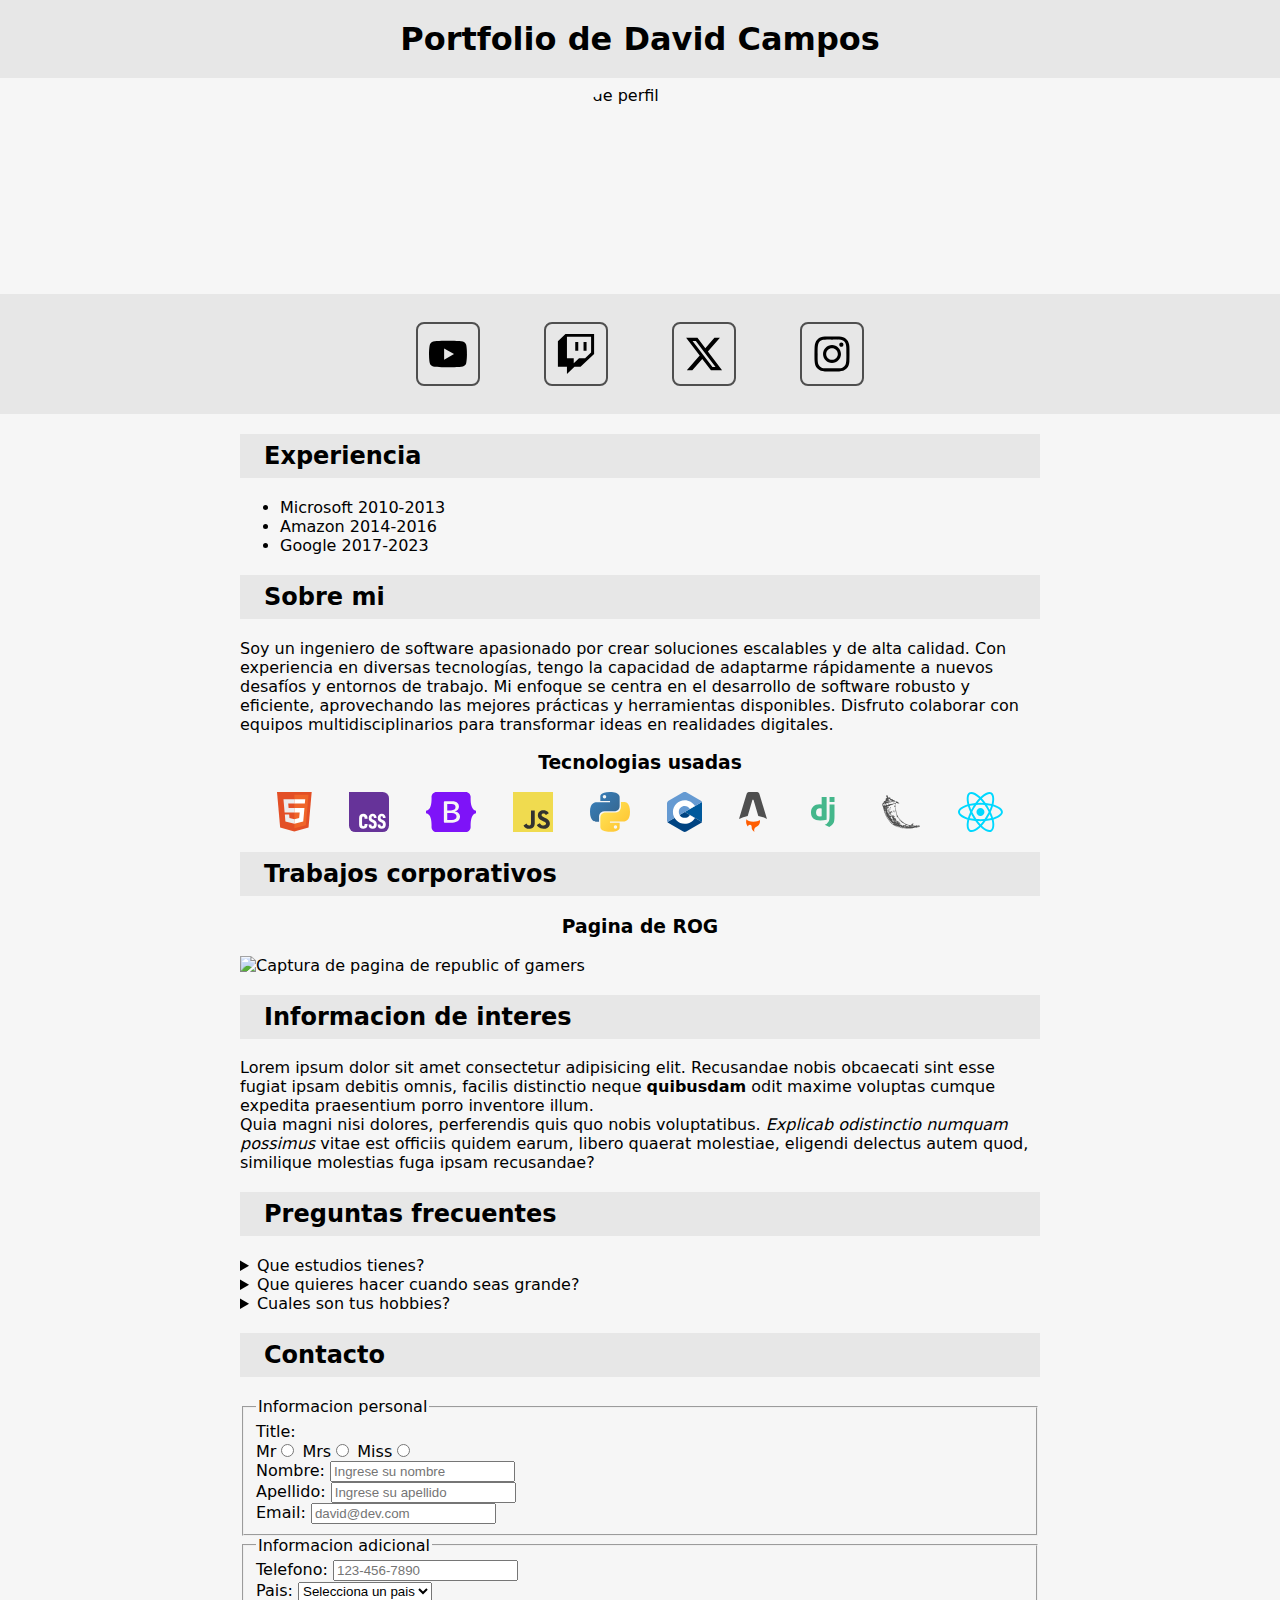
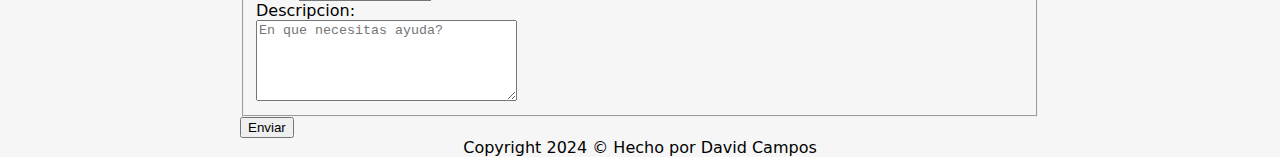
==== commit c75c10ff: "minor fixes" ====
--- a/HTML-CSS/3-Personal-Portfolio-Page-2/index.html
+++ b/HTML-CSS/3-Personal-Portfolio-Page-2/index.html
@@ -151,7 +151,7 @@
                 </footer>
             </article>
         </section>
-        <section>
+        <!-- <section>
             <aside>
                 <h2>Index</h2>
                 <ol>
@@ -163,7 +163,7 @@
                     <li><a href="#faq">Preguntas frecuentes</a></li>
                 </ol>
             </aside>
-        </section>
+        </section> -->
         <section>
             <h2 id="works"><a href="#works">Trabajos corporativos</a></h2>
             <article>
@@ -267,7 +267,7 @@
 
         </section>
     </main>
-    <footer>Copyright 2024 &copy;
+    <footer class="main-footer">Copyright 2024 &copy;
         Hecho por <a href="mailto:david@dev.com">David Campos</a>
     </footer>
 </body>
--- a/HTML-CSS/3-Personal-Portfolio-Page-2/style.css
+++ b/HTML-CSS/3-Personal-Portfolio-Page-2/style.css
@@ -93,3 +93,7 @@
 .stack-logos > svg {
     height: 40px;
 }
+
+.main-footer {
+    text-align: center;
+}
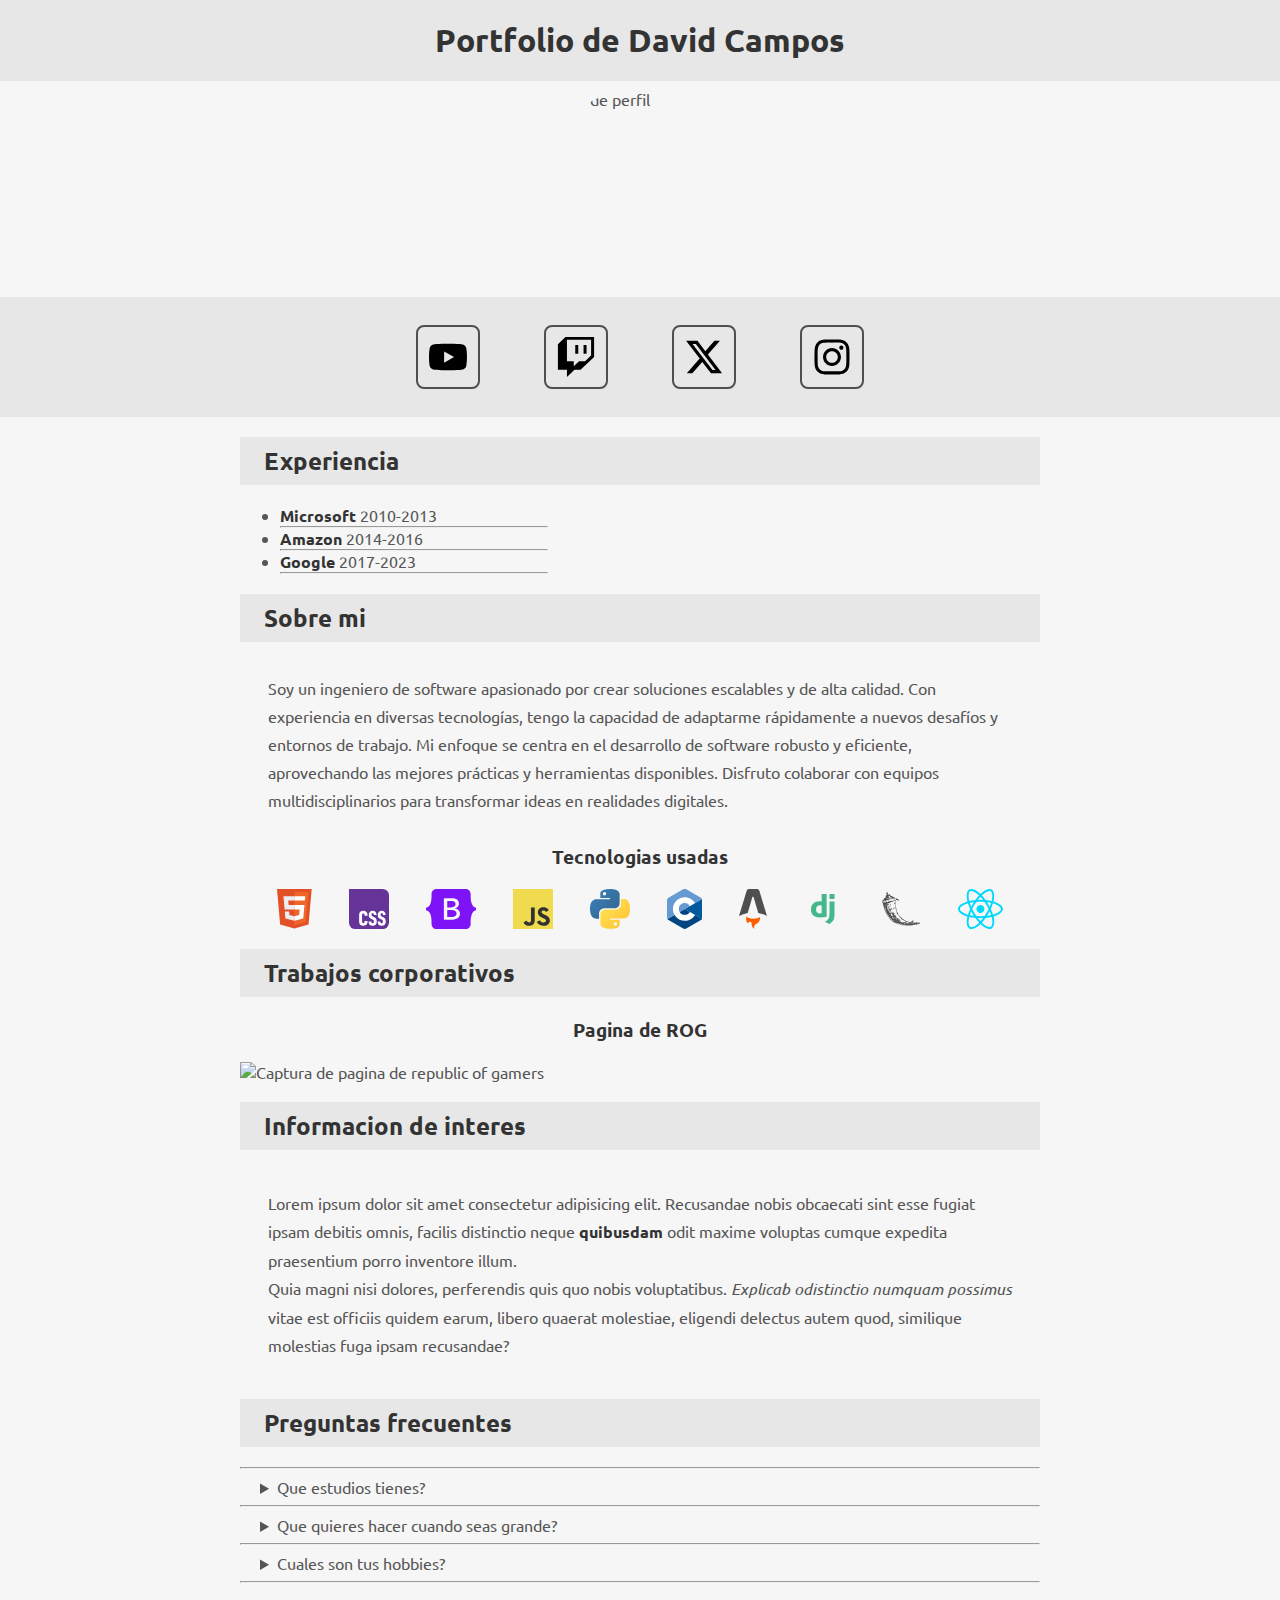
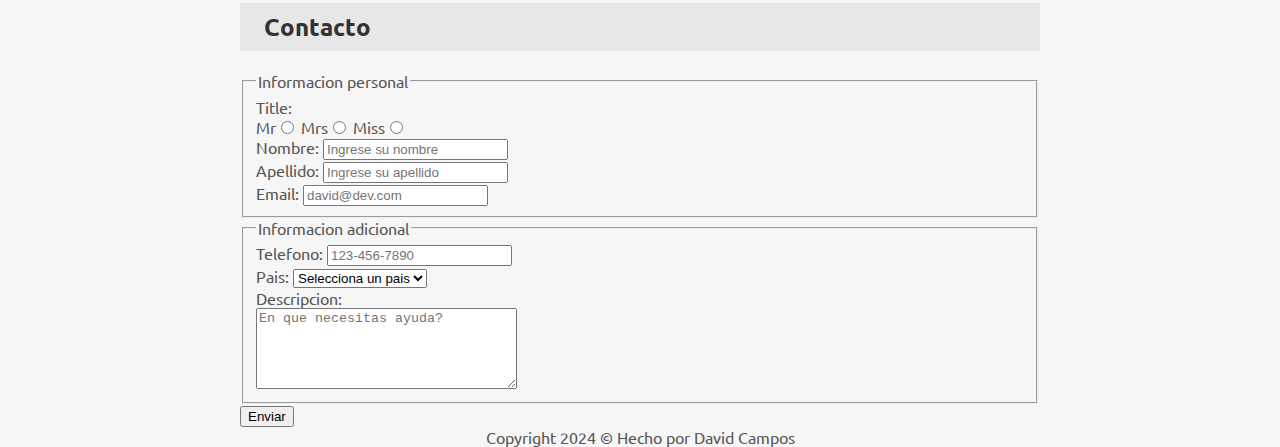
==== commit f8629aaf: "minor fixes" ====
--- a/HTML-CSS/3-Personal-Portfolio-Page-2/index.html
+++ b/HTML-CSS/3-Personal-Portfolio-Page-2/index.html
@@ -46,13 +46,16 @@
             <h2 id="experience"><a href="#experience">Experiencia</a></h2>
 
             <ul>
-                <li><a href="https://www.microsoft.com/">Microsoft</a> 2010-2013</li>
-                <li><a href="https://www.amazon.com/">Amazon</a> 2014-2016</li>
-                <li><a href="https://www.google.com/">Google</a> 2017-2023</li>
+                <li><a href="https://www.microsoft.com/"><strong>Microsoft</strong></a> 2010-2013</li>
+                <hr class="hr-experience">
+                <li><a href="https://www.amazon.com/"><strong>Amazon</strong></a> 2014-2016</li>
+                <hr class="hr-experience">
+                <li><a href="https://www.google.com/"><strong>Google</strong></a> 2017-2023</li>
+                <hr class="hr-experience">
             </ul>
         </section>
         <section>
-            <article>
+            <article class="about-me">
                 <h2 id="about-me"><a href="#about-me">Sobre mi</a></h2>
 
                 <p>Soy un ingeniero de software apasionado por crear soluciones escalables y de alta calidad. Con
@@ -173,7 +176,7 @@
             </article>
         </section>
         <section>
-            <article>
+            <article class="information">
                 <h2 id="information"><a href="#information">Informacion de interes</a></h2>
                 <p>Lorem ipsum dolor sit amet consectetur adipisicing elit. Recusandae nobis obcaecati sint esse fugiat
                     ipsam debitis omnis, facilis distinctio neque <strong>quibusdam</strong> odit maxime voluptas cumque
@@ -185,26 +188,30 @@
                     similique molestias fuga ipsam recusandae?</p>
             </article>
         </section>
-        <section>
+        <section class="section-faq">
             <h2 id="faq"><a href="#faq">Preguntas frecuentes</a></h2>
-            <details>
+            <hr class="hr-faq">
+            <details class="faq-details">
                 <summary>Que estudios tienes?</summary>
                 <p>Lorem ipsum dolor sit amet consectetur adipisicing elit. Quo ex error nisi, labore facilis totam
                     doloribus facere? Quis nihil pariatur omnis doloribus necessitatibus, aperiam accusamus quam placeat
                     ipsum repudiandae ex?</p>
             </details>
-            <details>
+            <hr class="hr-faq">
+            <details class="faq-details">
                 <summary>Que quieres hacer cuando seas grande?</summary>
                 <p>Lorem ipsum dolor sit amet consectetur adipisicing elit. Quo ex error nisi, labore facilis totam
                     doloribus facere? Quis nihil pariatur omnis doloribus necessitatibus, aperiam accusamus quam placeat
                     ipsum repudiandae ex?</p>
             </details>
-            <details>
+            <hr class="hr-faq">
+            <details class="faq-details">
                 <summary>Cuales son tus hobbies?</summary>
                 <p>Lorem ipsum dolor sit amet consectetur adipisicing elit. Quo ex error nisi, labore facilis totam
                     doloribus facere? Quis nihil pariatur omnis doloribus necessitatibus, aperiam accusamus quam placeat
                     ipsum repudiandae ex?</p>
             </details>
+            <hr>
         </section>
         <section>
             <h2 id="contact"><a href="#contact">Contacto</a></h2>
--- a/HTML-CSS/3-Personal-Portfolio-Page-2/style.css
+++ b/HTML-CSS/3-Personal-Portfolio-Page-2/style.css
@@ -1,3 +1,5 @@
+@import url("https://fonts.googleapis.com/css2?family=Ubuntu:ital,wght@0,300;0,400;0,500;0,700;1,300;1,400;1,500;1,700&display=swap");
+
 html,
 body {
     position: relative;
@@ -5,9 +7,10 @@
     padding: 0;
     height: 100%;
     background: #f6f6f6;
-    font-family: system-ui, -apple-system, BlinkMacSystemFont, "Segoe UI",
-        Roboto, Oxygen, Ubuntu, Cantarell, "Open Sans", "Helvetica Neue",
-        sans-serif;
+    color: #555;
+    font-family: Ubuntu, system-ui, -apple-system, BlinkMacSystemFont,
+        "Segoe UI", Roboto, Oxygen, Ubuntu, Cantarell, "Open Sans",
+        "Helvetica Neue", sans-serif;
 }
 
 .header-top {
@@ -80,8 +83,19 @@
     margin: 0 0 0 16px;
 }
 
+h1,
+h2,
+h3,
+strong {
+    color: #333;
+}
+
 h3 {
     text-align: center;
+}
+
+p {
+    line-height: 28px;
 }
 
 .stack-logos {
@@ -97,3 +111,20 @@
 .main-footer {
     text-align: center;
 }
+
+.hr-experience {
+    width: 35%;
+    margin: 0;
+}
+
+.faq-details {
+    margin: 0 20px;
+}
+
+.about-me > p {
+    padding: 12px 28px;
+}
+
+.information > p {
+    padding: 20px 28px;
+}
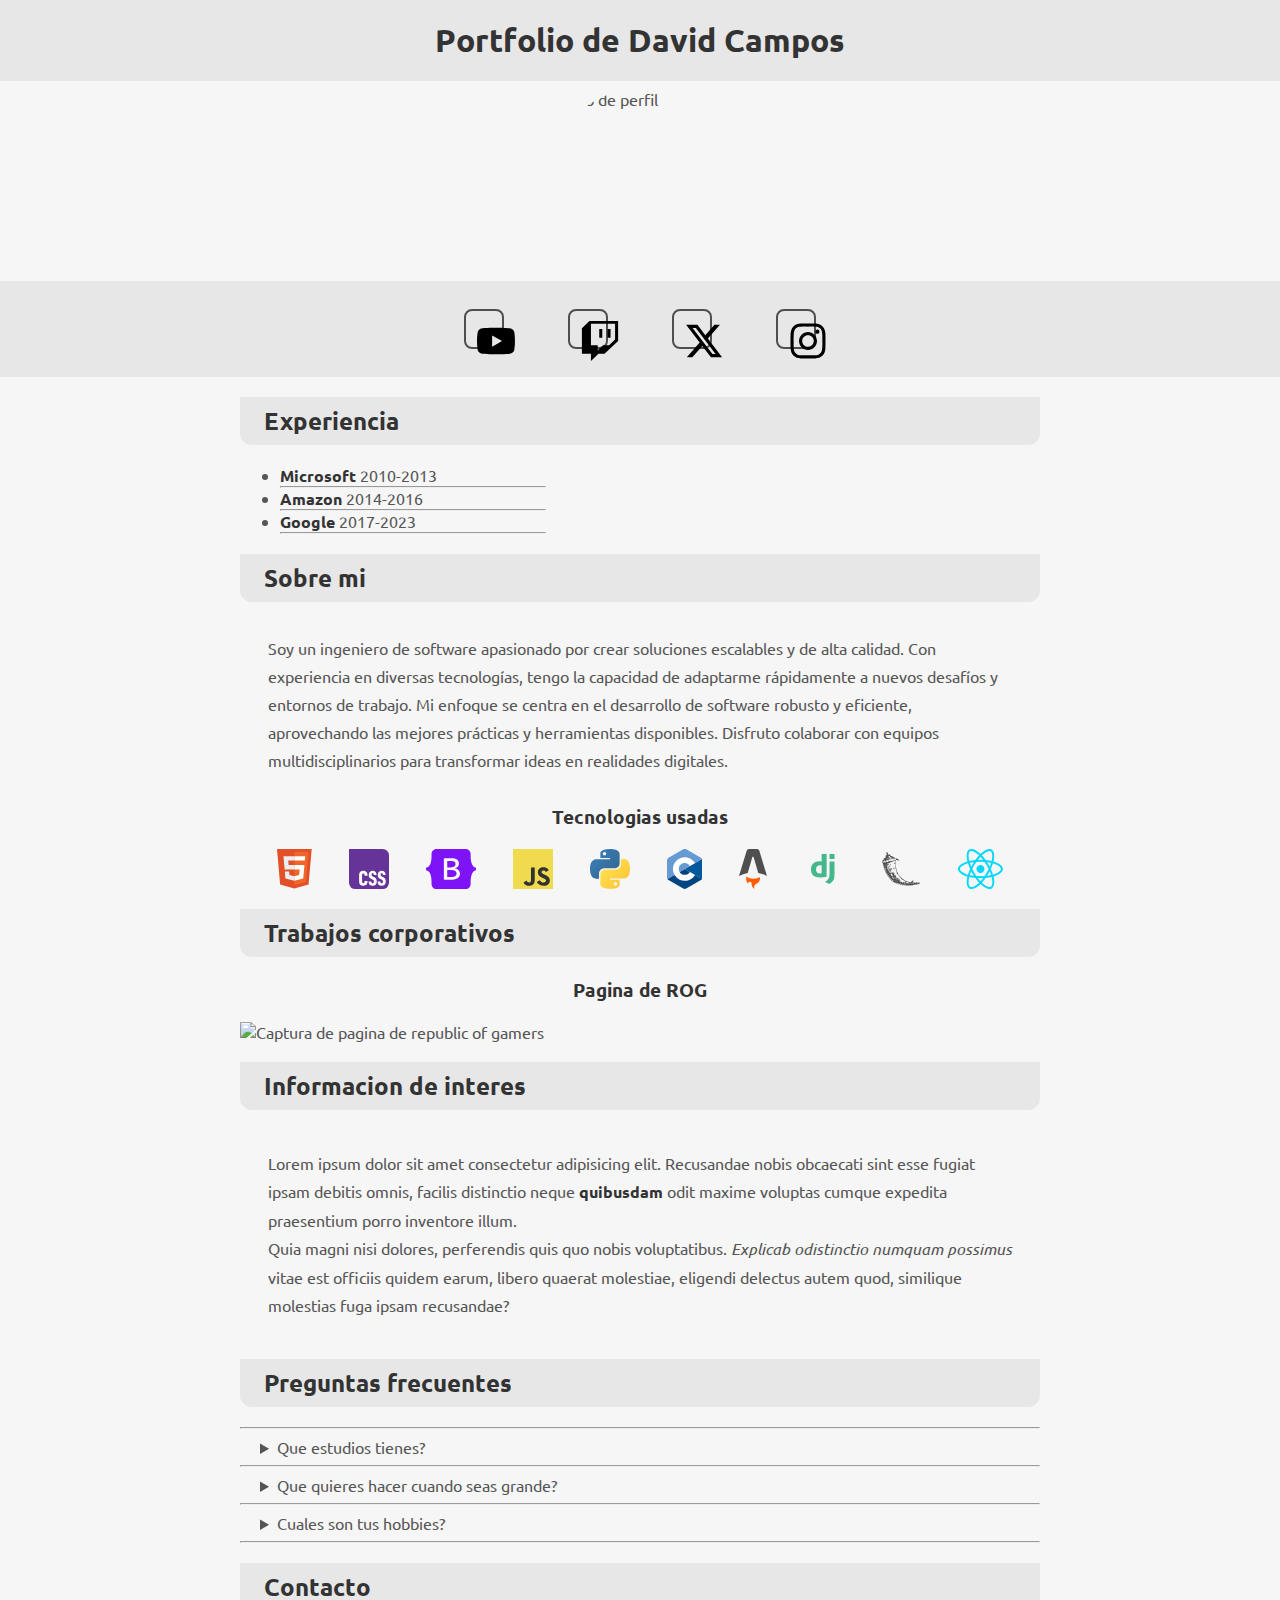
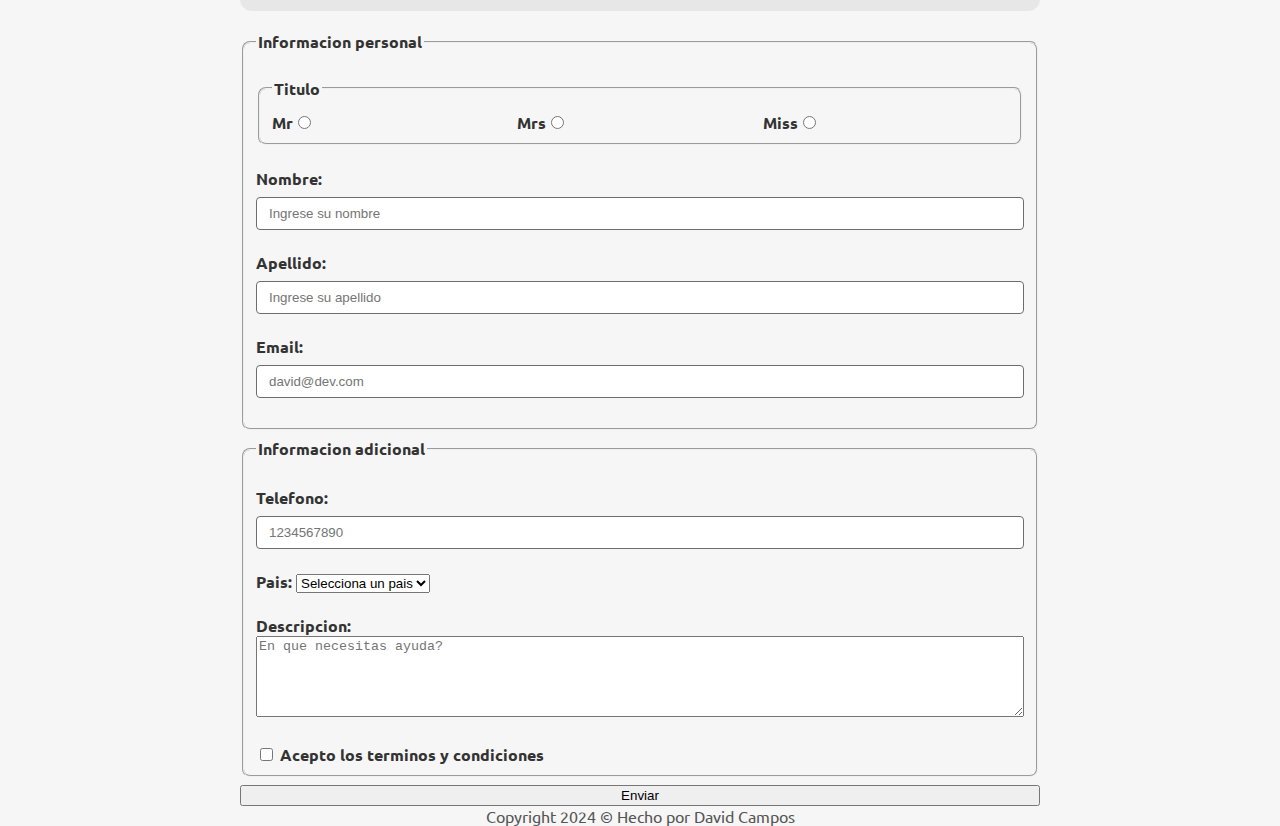
==== commit 62a7a8b5: "editing form" ====
--- a/HTML-CSS/3-Personal-Portfolio-Page-2/index.html
+++ b/HTML-CSS/3-Personal-Portfolio-Page-2/index.html
@@ -9,6 +9,7 @@
     <meta http-equiv="X-UA-Compatible" content="ie=edge">
     <link rel="shortcut icon" href="/images/profile.jpg" type="image/x-icon">
     <link rel="stylesheet" href="style.css">
+    <link rel="stylesheet" href="form.css">
     <title>David Campos Portfolio</title>
 </head>
 
@@ -218,27 +219,30 @@
             <form action="">
                 <fieldset>
                     <legend>Informacion personal</legend>
-                    <div>
-                        <div>Title:</div>
-                        <label>Mr<input type="radio" name="title" value="mr" required></label>
-                        </label>
-                        <label>Mrs<input type="radio" name="title" value="mrs" required></label>
-                        </label>
-                        <label>Miss<input type="radio" name="title" value="miss" required></label>
-                        </label>
-                    </div>
-                    <div>
+                    <div class="form-group">
+                        <fieldset class="title">
+                            <legend>Titulo</legend> <label>Mr<input type="radio" name="title" value="mr"
+                                    required></label>
+                            </label>
+                            <label>Mrs<input type="radio" name="title" value="mrs" required></label>
+                            </label>
+                            <label>Miss<input type="radio" name="title" value="miss" required></label>
+                            </label>
+                        </fieldset>
+
+                    </div>
+                    <div class="form-group">
                         <label>Nombre:
                             <input type="text" name="name" placeholder="Ingrese su nombre" required>
                         </label>
                     </div>
-                    <div>
+                    <div class="form-group">
                         <label>Apellido:
                             <input type="text" name="lastname" placeholder="Ingrese su apellido" required>
                         </label>
                     </div>
 
-                    <div>
+                    <div class="form-group">
                         <label>Email:
                             <input type="email" name="email" placeholder="david@dev.com" required>
                         </label>
@@ -247,16 +251,15 @@
                 </fieldset>
                 <fieldset>
                     <legend>Informacion adicional</legend>
-                    <div>
+                    <div class="form-group">
                         <label>Telefono:
-                            <input type="tel" name="phone" placeholder="123-456-7890"
-                                pattern="[0-9]{3}-[0-9]{3}-[0-9]{4}" required>
-                        </label>
-                    </div>
-                    <div>
+                            <input type="tel" name="phone" placeholder="1234567890" pattern="[0-9]{10}" required>
+                        </label>
+                    </div>
+                    <div class="form-group">
                         <label>Pais:
                             <select name="country" required>
-                                <option disabled selected>Selecciona un pais</option>
+                                <option hidden selected>Selecciona un pais</option>
                                 <option value="USA">USA</option>
                                 <option value="Venezuela">Venezuela</option>
                                 <option value="Colombia">Colombia</option>
@@ -264,12 +267,17 @@
                             </select>
                         </label>
                     </div>
-                    <div>
-                        <label>Descripcion:<br><textarea name="" id="" cols="30" rows="5" required
+                    <div class="form-group">
+                        <label>Descripcion:<br><textarea name="" id="" rows="5" required
                                 placeholder="En que necesitas ayuda?"></textarea></label>
                     </div>
+                    <label for="terms">
+                        <input type="checkbox" id="terms" value="TermsAccepted" required>
+                        <span>Acepto los terminos y condiciones</span>
+                    </label>
                 </fieldset>
-                <input type="submit" value="Enviar">
+
+                <input class="button" type="submit" value="Enviar">
             </form>
 
         </section>
--- a/HTML-CSS/3-Personal-Portfolio-Page-2/style.css
+++ b/HTML-CSS/3-Personal-Portfolio-Page-2/style.css
@@ -2,6 +2,7 @@
 
 html,
 body {
+    box-sizing: border-box;
     position: relative;
     margin: 0;
     padding: 0;
@@ -11,6 +12,12 @@
     font-family: Ubuntu, system-ui, -apple-system, BlinkMacSystemFont,
         "Segoe UI", Roboto, Oxygen, Ubuntu, Cantarell, "Open Sans",
         "Helvetica Neue", sans-serif;
+}
+
+*,
+*::before,
+*::after {
+    box-sizing: inherit;
 }
 
 .header-top {
@@ -77,6 +84,8 @@
     top: 0;
     position: sticky;
     background: #e7e7e7;
+    border-bottom-right-radius: 12px;
+    border-bottom-left-radius: 12px;
 }
 
 h2 > a {
--- a/HTML-CSS/3-Personal-Portfolio-Page-2/form.css
+++ b/HTML-CSS/3-Personal-Portfolio-Page-2/form.css
@@ -0,0 +1,46 @@
+.form-group {
+    margin: 20px 0;
+}
+
+label,
+input:not([type="radio"], [type="checkbox"]) {
+    width: 100%;
+    margin-top: 8px;
+}
+
+textarea {
+    width: 100%;
+    resize: vertical;
+}
+
+label,
+input:not([type="radio"], [type="checkbox"]) {
+    vertical-align: middle;
+}
+
+label,
+legend {
+    font-weight: bold;
+    color: #333;
+}
+
+input[type="text"],
+input[type="email"],
+input[type="tel"] {
+    border: 1px solid #6d6d6d;
+    border-radius: 4px;
+    padding: 8px 12px;
+    color: #5d5d5d;
+}
+fieldset {
+    border-radius: 8px;
+    margin-top: 8px;
+}
+
+.title {
+    display: flex;
+}
+
+.buttom {
+    width: 50%;
+}
